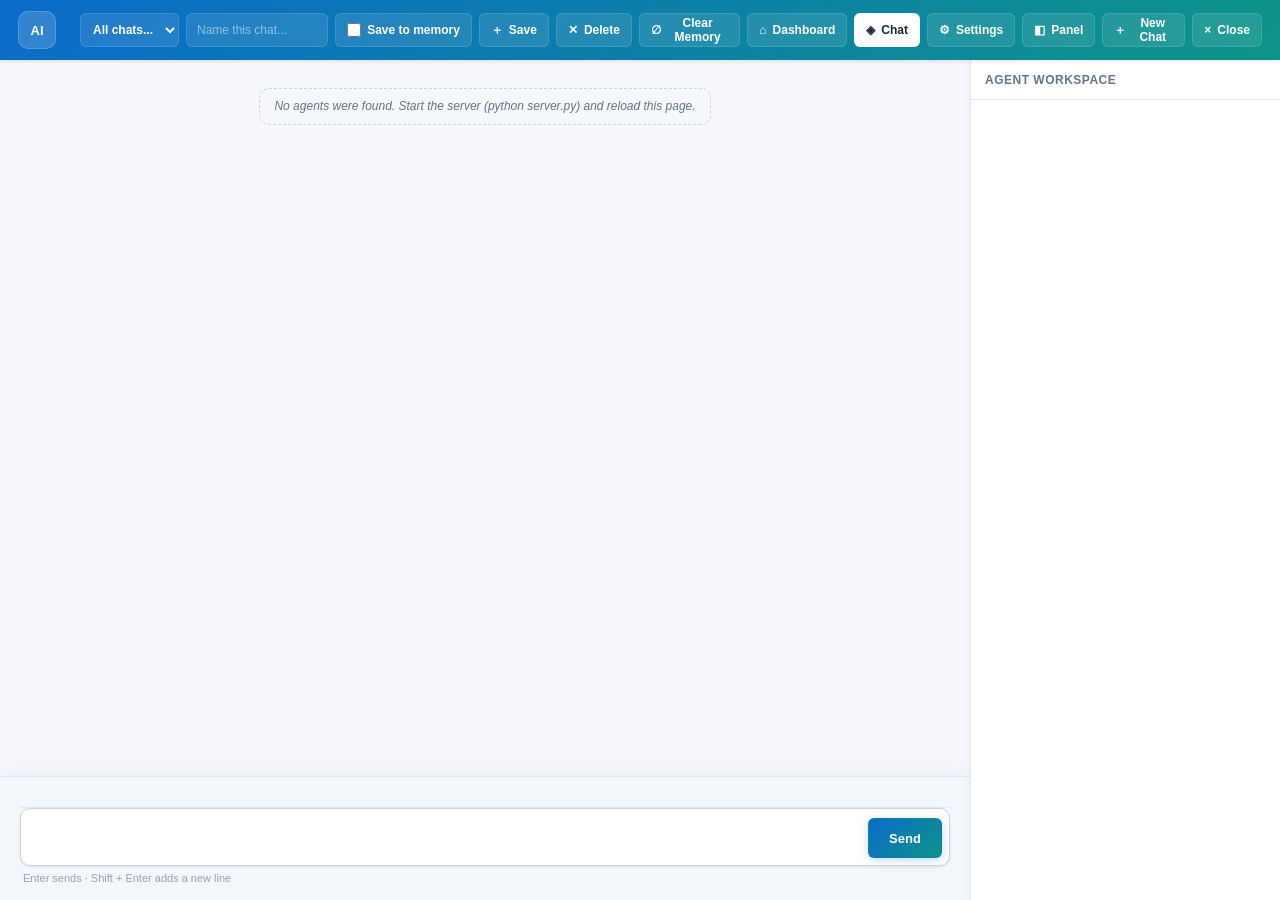
==== dashboard/chat.html @ 5b3f10f1 "Initial commit" ====
<!DOCTYPE html>
<!-- ================================================================
     chat.html - STANDALONE AI CHAT PAGE
     ================================================================
     A self-contained chat page that talks to the same FastAPI backend
     (/api/agents, /api/chat, /api/settings, /api/chat-save) as the main
     app. It reuses the app's visual language (tokens, buttons, bubbles,
     spacing) but keeps ALL of its HTML, CSS and JS in this one file so
     it can be moved or modified easily.

     Open it with an agent id in the URL:
         /static/chat.html?agent=<agent_id>

     Collapsible side panel:
       The right panel is driven entirely by the PANEL_SECTIONS config
       array further down. Add a section object to add future uses.
       Every DOM class here is prefixed `sc-` so nothing collides with
       the main app's `cw-` / `.btn` styles if they ever share a page.

     One active chat session per agent (per tab):
       A single ChatSession is kept per agent id in this tab. Sending
       is routed through the currently active session; starting a chat
       for another agent swaps the active session. The backend /api/chat
       is stateless, so all history lives here in the browser.
============================================================ -->
<html lang="en">
<head>
<meta charset="UTF-8">
<meta name="viewport" content="width=device-width, initial-scale=1.0">
<title>Terminator1</title>

<!-- Pre-paint theme so dark-mode users never see a light flash. The real
     appearance settings are applied by applyAppearance() after the
     /api/settings fetch; saved values update localStorage on every save. -->
<script>
    (function () {
        var s = "system";
        try { s = localStorage.getItem("appearance-theme") || "system"; } catch (e) {}
        var dark = window.matchMedia("(prefers-color-scheme: dark)").matches;
        document.documentElement.dataset.theme =
            s === "dark" || s === "light" ? s : (dark ? "dark" : "light");
    })();
</script>

<style>
/* Design tokens below mirror the main app's styles.css :root. */

:root {
    /* Colors */
    --color-primary: #0b6bcb;
    --color-primary-dark: #0a5cb3;
    --color-primary-soft: #e7f1fb;
    --color-sidebar: #064f86;

    --color-background: #f5f7fb;
    --color-surface: #ffffff;
    --color-surface-alt: #f3f6fa;
    --color-surface-hover: #eef2f8;

    --color-text: #0f172a;
    --color-text-soft: #334155;
    --color-text-muted: #64748b;
    --color-text-faint: #94a3b8;

    --color-border: #e2e8f0;
    --color-border-strong: #cbd5e1;

    /* Branded green/teal accent (light values) */
    --color-accent: #0d9488;
    --color-accent-strong: #0f766e;
    --color-accent-soft: #d9f2ef;
    --color-danger: #b91c1c;
    --color-danger-soft: #fdecec;
    --color-success: #16803c;
    --color-warning: #b45309;
    --color-focus-ring: rgba(13, 148, 136, 0.18);
    --color-online: #2dd4a7;

    /* Component colors (theme-aware) */
    --color-user-bubble-bg: #e7f6f3;
    --color-user-bubble-border: #c9eae4;
    --color-code-bg: #f1f5f9;
    --color-pre-bg: #0f172a;
    --color-pre-text: #e2e8f0;
    --color-input-bg: #ffffff;
    --color-avatar: #e5e7eb;
    --color-avatar-text: #374151;
    --color-header-grad-a: #0b6bcb;
    --color-header-grad-b: #0d9488;

    --radius-small: 6px;
    --radius-medium: 10px;
    --radius-large: 16px;
    --radius-pill: 999px;

    --shadow-soft: 0 1px 2px rgba(16, 24, 40, 0.04), 0 1px 3px rgba(16, 24, 40, 0.06);
    --shadow-card: 0 1px 2px rgba(16, 24, 40, 0.05), 0 8px 24px rgba(16, 24, 40, 0.07);
    --shadow-pop: 0 12px 32px rgba(16, 24, 40, 0.12);

    --header-height: 60px;
    --panel-width: 310px;
    --content-width: 1020px;

    /* Appearance - overridable from the Configuration page (appearance
       settings in app_settings.json) via applyAppearance(). */
    --app-font-family: Arial, Helvetica, sans-serif;
    --app-font-size: 16px;
}

/* DARK THEME - flipped by applyAppearance() (or the pre-paint head
   script) setting data-theme="dark" on <html>; same token names as the
   main app's styles.css so the whole component sheet re-skins. */
[data-theme="dark"] {
    --color-primary: #3b82f6;
    --color-primary-dark: #2f6fe0;
    --color-primary-soft: rgba(59, 130, 246, 0.14);
    --color-sidebar: #0d1117;
    --color-background: #0d1117;
    --color-surface: #151c25;
    --color-surface-alt: #1a222d;
    --color-surface-hover: #202a37;
    --color-text: #e6edf3;
    --color-text-soft: #c3cdd8;
    --color-text-muted: #8b98a9;
    --color-text-faint: #5b6b7d;
    --color-border: #242e3b;
    --color-border-strong: #33404f;
    --color-accent: #2dd4bf;
    --color-accent-strong: #5eead4;
    --color-accent-soft: rgba(45, 212, 191, 0.14);
    --color-danger: #f87171;
    --color-danger-soft: rgba(248, 113, 113, 0.12);
    --color-success: #34d399;
    --color-warning: #fbbf24;
    --color-focus-ring: rgba(45, 212, 191, 0.25);
    --color-user-bubble-bg: #0f2f2b;
    --color-user-bubble-border: #1d4942;
    --color-code-bg: #1e293b;
    --color-pre-bg: #0b1220;
    --color-input-bg: #0f151e;
    --color-avatar: #27303c;
    --color-avatar-text: #c3cdd8;
    --color-header-grad-a: #1d4ed8;
    --color-header-grad-b: #0f766e;
}

/* Themed scrollbars */
::-webkit-scrollbar { width: 10px; height: 10px; }
::-webkit-scrollbar-track { background: transparent; }
::-webkit-scrollbar-thumb {
    background: var(--color-border-strong);
    border-radius: 6px;
    border: 2px solid transparent;
    background-clip: content-box;
}
::-webkit-scrollbar-thumb:hover {
    background: var(--color-text-faint);
    border: 2px solid transparent;
    background-clip: content-box;
}

/* -------------------- RESET -------------------- */

* {
    box-sizing: border-box;
}

html,
body {
    width: 100%;
    height: 100%;
    margin: 0;
}

html {
    /* rem-based typography scales from here (= the stored Appearance size) */
    font-size: var(--app-font-size, 16px);
}

body {
    display: flex;
    flex-direction: column;
    overflow: hidden;
    font-family: var(--app-font-family, Arial, Helvetica, sans-serif);
    font-size: 1rem;
    color: var(--color-text);
    background: var(--color-background);
}

/* -------------------- HEADER -------------------- */

.sc-header {
    display: flex;
    align-items: center;
    gap: 12px;
    flex: 0 0 var(--header-height);
    height: var(--header-height);
    padding: 0 18px;
    background: linear-gradient(135deg, var(--color-header-grad-a), var(--color-header-grad-b));
    color: white;
    box-shadow: 0 1px 4px rgba(0,0,0,.12);
    z-index: 10;
}

.sc-agent-avatar {
    display: flex;
    align-items: center;
    justify-content: center;
    width: 38px;
    height: 38px;
    flex: 0 0 38px;
    border-radius: 10px;
    background: rgba(255,255,255,.16);
    border: 1px solid rgba(255,255,255,.18);
    font-size: 13px;
    font-weight: 700;
}

.sc-site-title {
    display: none;
    align-items: center;
    gap: 6px;
    max-width: 220px;
    margin-right: 6px;
    padding: 4px 10px;
    border: 1px solid rgba(255,255,255,.25);
    border-radius: 999px;
    background: rgba(255,255,255,.10);
    color: rgba(255,255,255,.92);
    font-size: 11px;
    font-weight: 600;
    white-space: nowrap;
    overflow: hidden;
    text-overflow: ellipsis;
}
.sc-site-title.show { display: inline-flex; }

.sc-header-info {
    display: flex;
    flex-direction: column;
    min-width: 0;
    flex: 1;
}

.sc-agent-name {
    overflow: hidden;
    font-size: 0.9375rem;
    font-weight: 700;
    white-space: nowrap;
    text-overflow: ellipsis;
}

.sc-agent-sub {
    overflow: hidden;
    margin-top: 1px;
    color: rgba(255,255,255,.72);
    font-size: 12px;
    white-space: nowrap;
    text-overflow: ellipsis;
}

.sc-header-actions {
    display: flex;
    align-items: center;
    gap: 7px;
}

.sc-rag-toggle {
    display: inline-flex;
    align-items: center;
    gap: 6px;
    height: 34px;
    padding: 0 11px;
    border: 1px solid rgba(255,255,255,.12);
    border-radius: var(--radius-small);
    background: rgba(255,255,255,.10);
    color: white;
    font-size: 12px;
    font-weight: 600;
    cursor: pointer;
    user-select: none;
    white-space: nowrap;
}

.sc-rag-toggle:hover {
    background: rgba(255,255,255,.20);
}

.sc-rag-toggle input {
    accent-color: var(--color-accent, #6ea8ff);
    cursor: pointer;
    width: 14px;
    height: 14px;
    margin: 0;
}

.sc-header-btn {
    display: inline-flex;
    align-items: center;
    gap: 6px;
    height: 34px;
    padding: 0 11px;
    border: 1px solid rgba(255,255,255,.12);
    border-radius: var(--radius-small);
    background: rgba(255,255,255,.10);
    color: white;
    font-size: 12px;
    font-weight: 600;
    cursor: pointer;
    transition: .15s ease;
    text-decoration: none;
}

.sc-header-btn:hover {
    background: rgba(255,255,255,.20);
}

.sc-header-btn.current,
.sc-header-btn.current:hover {
    background: #fff;
    color: #1e293b;
    border-color: transparent;
}

.sc-header-btn:focus-visible,
.sc-btn:focus-visible,
.sc-input:focus-visible {
    outline: 2px solid var(--color-focus-ring);
    outline-offset: 2px;
}

.sc-header-select {
    height: 34px;
    padding: 0 8px;
    border: 1px solid rgba(255,255,255,.12);
    border-radius: var(--radius-small);
    background: rgba(255,255,255,.10);
    color: white;
    font-size: 12px;
    font-weight: 600;
    cursor: pointer;
}

.sc-header-select option {
    color: var(--color-text-soft);
    background: var(--color-surface);
}

.sc-header-title {
    width: 170px;
    min-width: 0;
    height: 34px;
    padding: 0 10px;
    border: 1px solid rgba(255,255,255,.12);
    border-radius: var(--radius-small);
    background: rgba(255,255,255,.10);
    color: white;
    font-size: 12px;
    font-weight: 600;
}

.sc-header-title::placeholder {
    color: rgba(255,255,255,.50);
    font-weight: 500;
}

.sc-header-title:focus {
    outline: 2px solid var(--color-focus-ring);
    outline-offset: 2px;
    background: rgba(255,255,255,.18);
}

.sc-header-title:focus-visible {
    outline: 2px solid var(--color-focus-ring);
    outline-offset: 2px;
}

.sc-header-btn.danger:hover {
    background: #fee2e2;
    color: var(--color-danger);
}

/* -------------------- MAIN LAYOUT -------------------- */

.sc-body {
    display: flex;
    flex: 1;
    min-height: 0;
    overflow: hidden;
}

.sc-main {
    display: flex;
    flex: 1;
    min-width: 0;
    min-height: 0;
    flex-direction: column;
}

/* -------------------- CHAT -------------------- */

.sc-messages {
    display: flex;
    flex-direction: column;
    gap: 20px;
    flex: 1;
    min-height: 0;
    padding: 28px 24px;
    overflow-y: auto;
    scroll-behavior: smooth;
}

.sc-message-container {
    width: min(100%, var(--content-width));
    margin: 0 auto;
}

.sc-welcome {
    width: min(100%, 620px);
    margin: auto;
    padding: 34px;
    text-align: center;
    background: var(--color-surface);
    border: 1px solid var(--color-border);
    border-radius: var(--radius-large);
    box-shadow: var(--shadow-card);
}

.sc-welcome-icon {
    display: flex;
    align-items: center;
    justify-content: center;
    width: 52px;
    height: 52px;
    margin: 0 auto 14px;
    border-radius: 14px;
    background: linear-gradient(135deg, var(--color-accent), var(--color-primary));
    color: white;
    font-size: 1rem;
    font-weight: 700;
}

.sc-welcome h2 {
    margin: 0 0 8px;
    font-size: 1.3125rem;
    color: var(--color-text);
}

.sc-welcome-hints {
    display: flex;
    justify-content: center;
    flex-wrap: wrap;
    gap: 8px;
    margin-top: 18px;
}

.sc-welcome-hint {
    padding: 5px 11px;
    border: 1px solid var(--color-user-bubble-border);
    border-radius: var(--radius-pill);
    background: var(--color-accent-soft);
    color: var(--color-accent-strong);
    font-size: 0.75rem;
    font-weight: 600;
}

.sc-welcome p {
    margin: 5px 0;
    color: var(--color-text-muted);
    font-size: 0.875rem;
    line-height: 1.6;
}

.sc-message {
    display: flex;
    align-items: flex-start;
    gap: 11px;
    width: 100%;
}

.sc-message.user {
    justify-content: flex-end;
}

.sc-message-avatar {
    display: flex;
    align-items: center;
    justify-content: center;
    width: 32px;
    height: 32px;
    flex: 0 0 32px;
    margin-top: 23px;
    border-radius: 9px;
    background: var(--color-avatar);
    color: var(--color-avatar-text);
    font-size: 11px;
    font-weight: 700;
}

.sc-message-avatar.agent {
    background: linear-gradient(135deg, var(--color-accent), var(--color-primary));
    color: white;
}

.sc-message-content {
    min-width: 0;
    max-width: min(78%, 760px);
}

.sc-message.user .sc-message-content {
    max-width: min(78%, 700px);
}

.sc-message-meta {
    display: flex;
    align-items: center;
    gap: 8px;
    min-height: 18px;
    margin: 0 4px 5px;
}

.sc-message-meta strong {
    font-size: 0.75rem;
}

.sc-message-meta span {
    color: var(--color-text-faint);
    font-size: 0.6875rem;
}

.sc-message-body {
    padding: 13px 15px;
    border: 1px solid var(--color-border);
    border-radius: var(--radius-medium);
    background: var(--color-surface);
    box-shadow: var(--shadow-soft);
    font-size: 0.875rem;
    line-height: 1.6;
}

.sc-message.user .sc-message-body {
    border: 1px solid var(--color-user-bubble-border);
    background: var(--color-user-bubble-bg);
}

.sc-message.agent .sc-message-body {
    border-left: 3px solid var(--color-accent);
}

.sc-message.system {
    justify-content: center;
}

.sc-message.system .sc-message-body {
    padding: 8px 14px;
    border: 1px dashed var(--color-border-strong);
    background: transparent;
    box-shadow: none;
    color: var(--color-text-muted);
    font-size: 0.75rem;
    font-style: italic;
    text-align: center;
}

/* Markdown */

.sc-message-body p {
    margin: 0 0 10px;
}

.sc-message-body p:last-child {
    margin-bottom: 0;
}

.sc-message-body ul,
.sc-message-body ol {
    margin: 8px 0;
    padding-left: 22px;
}

.sc-message-body li {
    margin: 4px 0;
}

.sc-message-body code {
    padding: 2px 5px;
    border-radius: 4px;
    background: var(--color-code-bg);
    font-family: Consolas, monospace;
    font-size: 12px;
}

.sc-message-body pre {
    margin: 10px 0;
    padding: 13px;
    overflow-x: auto;
    border-radius: 8px;
    background: var(--color-pre-bg);
    color: var(--color-pre-text);
    font-family: Consolas, monospace;
    font-size: 12px;
    line-height: 1.5;
}

.sc-message-body pre code {
    padding: 0;
    background: transparent;
    color: inherit;
}

.sc-message-body a {
    color: var(--color-primary);
}

/* Typing */

.sc-typing {
    display: inline-flex;
    align-items: center;
    gap: 5px;
    height: 18px;
}

.sc-typing span {
    width: 6px;
    height: 6px;
    border-radius: 50%;
    background: var(--color-accent);
    animation: typingPulse 1.2s infinite ease-in-out;
}

.sc-typing span:nth-child(2) {
    animation-delay: .15s;
}

.sc-typing span:nth-child(3) {
    animation-delay: .30s;
}

@keyframes typingPulse {
    0%, 60%, 100% { opacity: .25; }
    30% { opacity: 1; }
}

/* -------------------- COMPOSER -------------------- */

.sc-composer {
    flex: 0 0 auto;
    padding: 13px 20px 16px;
    border-top: 1px solid var(--color-border);
    background: var(--color-surface-alt);
    box-shadow: 0 -4px 16px rgba(16, 24, 40, 0.04);
}

.sc-composer-inner {
    width: min(100%, var(--content-width));
    margin: 0 auto;
}

.sc-save-status {
    min-height: 18px;
    padding: 8px 16px;
    border-bottom: 1px solid var(--color-border);
    background: var(--color-surface-alt);
    color: var(--color-text-muted);
    font-size: 11px;
    line-height: 1.4;
    overflow-wrap: anywhere;
}

.sc-save-status.ok {
    color: var(--color-success);
}

.sc-save-status.error {
    color: var(--color-danger);
}

/* Saved-test run banner (rendered inside the message thread, ?runTests=1). */
.sc-test-run-banner {
    display: flex;
    align-items: center;
    gap: 10px;
    flex-wrap: wrap;
    margin: 4px 0 10px;
    padding: 9px 14px;
    border: 1px solid var(--color-user-bubble-border);
    border-radius: var(--radius-medium);
    background: var(--color-accent-soft);
    color: var(--color-text-soft);
    font-size: 13px;
}

.sc-test-run-banner strong {
    color: var(--color-accent-strong);
}

.sc-test-run-banner span {
    min-width: 40px;
    font-weight: 700;
    color: var(--color-text-muted);
}

.sc-test-run-stop {
    margin-left: auto;
    padding: 4px 12px;
    border: 1px solid var(--color-danger);
    border-radius: 7px;
    background: transparent;
    color: var(--color-danger);
    font: inherit;
    font-size: 12px;
    font-weight: 600;
    cursor: pointer;
}

.sc-test-run-stop:disabled {
    opacity: .55;
    cursor: default;
}

.sc-test-run-stop:not(:disabled):hover {
    background: var(--color-danger);
    color: #fff;
}

.sc-input-wrap {
    display: flex;
    align-items: flex-end;
    gap: 8px;
    padding: 7px;
    border: 1px solid var(--color-border-strong);
    border-radius: var(--radius-medium);
    background: var(--color-input-bg);
    box-shadow: var(--shadow-soft);
    transition: .15s ease;
}

.sc-input-wrap:focus-within {
    border-color: var(--color-accent);
    box-shadow: 0 0 0 3px var(--color-focus-ring);
}

.sc-input {
    width: 100%;
    min-height: 42px;
    max-height: 170px;
    padding: 10px 11px;
    border: 0;
    outline: 0;
    resize: none;
    overflow-y: auto;
    background: transparent;
    color: var(--color-text);
    font: inherit;
    font-size: 0.875rem;
    line-height: 1.5;
}

.sc-input::placeholder {
    color: var(--color-text-faint);
}

.sc-send {
    min-width: 74px;
    height: 40px;
    border-radius: var(--radius-pill);
    background: linear-gradient(135deg, var(--color-header-grad-a), var(--color-header-grad-b));
    box-shadow: 0 2px 8px rgba(11, 107, 203, 0.25);
}

.sc-send:hover:not(:disabled) {
    filter: brightness(1.06);
    box-shadow: 0 4px 14px rgba(11, 107, 203, 0.32);
}

.sc-composer-footer {
    display: flex;
    align-items: center;
    justify-content: space-between;
    padding: 6px 3px 0;
}

.sc-input-hint {
    color: var(--color-text-faint);
    font-size: 11px;
}

/* -------------------- BUTTONS -------------------- */

.sc-btn {
    border: 1px solid transparent;
    border-radius: var(--radius-small);
    padding: 8px 13px;
    font: inherit;
    font-size: 0.8125rem;
    font-weight: 600;
    cursor: pointer;
    transition: .15s ease;
}

.sc-btn:disabled {
    opacity: .5;
    cursor: not-allowed;
}

.sc-btn-primary {
    background: linear-gradient(135deg, var(--color-header-grad-a), var(--color-header-grad-b));
    color: white;
    box-shadow: 0 2px 8px rgba(11, 107, 203, 0.25);
}

.sc-btn-primary:hover:not(:disabled) {
    filter: brightness(1.06);
}

.sc-btn-secondary {
    border-color: var(--color-border-strong);
    background: var(--color-input-bg);
    color: var(--color-text-soft);
}

.sc-btn-secondary:hover:not(:disabled) {
    border-color: var(--color-accent);
    color: var(--color-accent-strong);
}

/* -------------------- RIGHT PANEL -------------------- */

.sc-panel {
    display: flex;
    flex-direction: column;
    width: var(--panel-width);
    flex: 0 0 var(--panel-width);
    border-left: 1px solid var(--color-border);
    background: var(--color-surface);
    box-shadow: -2px 0 8px rgba(15,23,42,.03);
    transition: width .2s ease;
}

.sc-panel.hidden {
    display: none;
}

.sc-panel-header {
    display: flex;
    align-items: center;
    justify-content: space-between;
    min-height: 40px;
    padding: 0 14px;
    border-bottom: 1px solid var(--color-border);
}

.sc-panel-title {
    font-size: 0.75rem;
    font-weight: 700;
    letter-spacing: .5px;
    text-transform: uppercase;
    color: var(--color-text-muted);
}

.sc-panel-sections {
    flex: 1;
    padding: 16px;
    overflow-y: auto;
}

.sc-panel-section {
    margin-bottom: 18px;
}

.sc-panel-section:last-child {
    margin-bottom: 0;
}

.sc-panel-section-head {
    display: flex;
    align-items: center;
    gap: 7px;
    margin-bottom: 10px;
    padding-bottom: 7px;
    border-bottom: 1px solid var(--color-border);
    color: var(--color-text-muted);
    font-size: 11px;
    font-weight: 700;
    letter-spacing: .5px;
    text-transform: uppercase;
}

.sc-panel-section-head::before {
    content: "";
    width: 7px;
    height: 7px;
    flex: 0 0 7px;
    border-radius: 50%;
    background: var(--color-accent);
}

.sc-field {
    margin-bottom: 11px;
}

.sc-field-label {
    display: block;
    margin-bottom: 4px;
    color: var(--color-text-muted);
    font-size: 11px;
}

.sc-field-value {
    display: block;
    padding: 9px 10px;
    overflow-wrap: anywhere;
    border: 1px solid var(--color-border);
    border-radius: 7px;
    background: var(--color-surface-alt);
    color: var(--color-text-soft);
    font-size: 12px;
    line-height: 1.45;
}

.sc-field-input {
    width: 100%;
    height: 34px;
    padding: 0 9px;
    border: 1px solid var(--color-border);
    border-radius: 7px;
    background: var(--color-surface-alt);
    color: var(--color-text-soft);
    font: inherit;
    font-size: 12px;
    outline: 0;
}

.sc-field-input:focus {
    border-color: var(--color-accent);
    box-shadow: 0 0 0 3px var(--color-focus-ring);
}

.sc-empty-note {
    margin: 0;
    color: var(--color-text-faint);
    font-size: 12px;
    font-style: italic;
}

/* Toggle switch (used by checkbox panel fields) - mirrors the main
   app's cw-switch styling. */

.sc-field-toggle {
    display: flex;
    align-items: center;
    justify-content: space-between;
    gap: 12px;
}

.sc-switch {
    position: relative;
    display: inline-block;
    flex: 0 0 auto;
    width: 38px;
    height: 22px;
}

.sc-switch input {
    position: absolute;
    width: 100%;
    height: 100%;
    margin: 0;
    opacity: 0;
    cursor: pointer;
}

.sc-switch-track {
    position: absolute;
    inset: 0;
    border-radius: 999px;
    background: var(--color-border-strong);
    transition: background .15s ease;
    pointer-events: none;
}

.sc-switch-track::after {
    content: "";
    position: absolute;
    top: 3px;
    left: 3px;
    width: 16px;
    height: 16px;
    border-radius: 50%;
    background: #fff;
    box-shadow: 0 1px 2px rgba(0,0,0,.25);
    transition: transform .15s ease;
}

.sc-switch input:checked + .sc-switch-track {
    background: var(--color-accent);
}

.sc-switch input:checked + .sc-switch-track::after {
    transform: translateX(16px);
}

/* -------------------- SCROLLBARS -------------------- */

.sc-messages::-webkit-scrollbar,
.sc-panel-sections::-webkit-scrollbar,
.sc-input::-webkit-scrollbar {
    width: 7px;
}

.sc-messages::-webkit-scrollbar-thumb,
.sc-panel-sections::-webkit-scrollbar-thumb,
.sc-input::-webkit-scrollbar-thumb {
    border-radius: 10px;
    background: #cbd5e1;
}

.sc-messages::-webkit-scrollbar-track,
.sc-panel-sections::-webkit-scrollbar-track,
.sc-input::-webkit-scrollbar-track {
    background: transparent;
}

/* -------------------- BUBBLE ACTION BUTTONS -------------------- */

/* Wrapper positioned at bottom-right corner of each message body. */
.sc-bubble-actions {
    display: flex;
    align-items: center;
    gap: 3px;
    position: absolute;
    bottom: 6px;
    right: 8px;
    opacity: 0;
    pointer-events: none;
    transition: opacity .15s ease;
}

/* Make the message-body position relative so the actions row anchors. */
.sc-message-body {
    position: relative;
}

/* Reveal on hover of the whole message or when a button inside is focused. */
.sc-message:hover .sc-bubble-actions,
.sc-message:focus-within .sc-bubble-actions {
    opacity: 1;
    pointer-events: auto;
}

.sc-bubble-btn {
    display: inline-flex;
    align-items: center;
    justify-content: center;
    width: 24px;
    height: 24px;
    padding: 0;
    border: 1px solid var(--color-border-strong);
    border-radius: 5px;
    background: var(--color-surface);
    color: var(--color-text-muted);
    font-size: 11px;
    cursor: pointer;
    transition: .12s ease;
    box-shadow: var(--shadow-soft);
}

.sc-bubble-btn:hover {
    border-color: var(--color-accent);
    background: var(--color-accent-soft);
    color: var(--color-accent-strong);
}

.sc-bubble-btn:focus-visible {
    outline: 2px solid var(--color-focus-ring);
    outline-offset: 2px;
}

.sc-bubble-btn.active {
    border-color: var(--color-accent);
    background: var(--color-primary);
    color: white;
}

/* Toast notification for "coming soon" bookmark etc. */
.sc-toast {
    position: fixed;
    bottom: 24px;
    left: 50%;
    transform: translateX(-50%) translateY(8px);
    padding: 9px 18px;
    border-radius: 20px;
    background: #1e293b;
    color: white;
    font-size: 13px;
    font-weight: 500;
    opacity: 0;
    pointer-events: none;
    z-index: 999;
    transition: opacity .2s ease, transform .2s ease;
}

.sc-toast.show {
    opacity: 1;
    transform: translateX(-50%) translateY(0);
}

/* Forward-to-agent picker overlay */
.sc-forward-picker {
    position: absolute;
    bottom: calc(100% + 4px);
    right: 0;
    min-width: 180px;
    padding: 7px 0;
    border: 1px solid var(--color-border-strong);
    border-radius: var(--radius-medium);
    background: var(--color-surface);
    box-shadow: 0 6px 20px rgba(15,23,42,.14);
    z-index: 50;
}

.sc-forward-picker-title {
    padding: 4px 12px 6px;
    color: var(--color-text-faint);
    font-size: 10px;
    font-weight: 700;
    letter-spacing: .5px;
    text-transform: uppercase;
    border-bottom: 1px solid var(--color-border);
}

.sc-forward-picker-item {
    display: block;
    width: 100%;
    max-width: 260px;
    padding: 7px 12px;
    overflow: hidden;
    border: 0;
    background: transparent;
    color: var(--color-text-soft);
    font: inherit;
    font-size: 13px;
    text-align: left;
    white-space: nowrap;
    text-overflow: ellipsis;
    cursor: pointer;
}

.sc-forward-picker-item:hover {
    background: var(--color-accent);
    color: var(--color-primary);
}

/* -------------------- RESPONSIVE -------------------- */

@media (max-width: 760px) {
    :root {
        --panel-width: 270px;
    }

    .sc-message-content,
    .sc-message.user .sc-message-content {
        max-width: 88%;
    }

    .sc-messages {
        padding: 18px 14px;
    }

    .sc-composer {
        padding: 10px 12px 13px;
    }

    .sc-header-btn {
        padding: 0 9px;
    }

    .sc-header-btn .label {
        display: none;
    }
}

@media (max-width: 560px) {
    .sc-panel {
        position: absolute;
        inset: var(--header-height) 0 0 auto;
        width: 290px;
        flex-basis: 290px;
        z-index: 5;
        box-shadow: -6px 0 20px rgba(15,23,42,.12);
    }

    .sc-message-content,
    .sc-message.user .sc-message-content {
        max-width: 92%;
    }

    .sc-input-hint {
        display: none;
    }

    .sc-header {
        padding: 0 11px;
    }
}
</style>
</head>

<body>

<!-- ============================================================
     HEADER
     ============================================================ -->

<header class="sc-header">

    <div class="sc-agent-avatar" id="sc-avatar">AI</div>

    <div class="sc-header-info">
        <div class="sc-agent-name" id="sc-agent-name">Assistant</div>
        <div class="sc-agent-sub" id="sc-agent-sub">AI agent</div>
    </div>

    <span class="sc-site-title" id="sc-site-title" title=""></span>

    <div class="sc-header-actions">

        <select
            class="sc-header-select"
            id="sc-chats"
            aria-label="Saved chats"
            title="Open a previous chat">
            <option value="">All chats...</option>
        </select>

        <input
            type="text"
            class="sc-header-title"
            id="sc-chat-title"
            placeholder="Name this chat..."
            aria-label="Chat purpose or title"
            autocomplete="off" />

        <label
            class="sc-rag-toggle"
            title="Add this chat to the agent's RAG memory on save">
            <input
                type="checkbox"
                id="sc-rag" />
            Save to memory
        </label>

        <button
            type="button"
            class="sc-header-btn"
            id="sc-save"
            title="Save the chat as a transcript">
            <span>＋</span>
            <span class="label">Save</span>
        </button>

        <button
            type="button"
            class="sc-header-btn danger"
            id="sc-delete"
            title="Erase this chat (transcript text deleted)">
            <span>✕</span>
            <span class="label">Delete</span>
        </button>

        <button
            type="button"
            class="sc-header-btn danger"
            id="sc-rag-clear"
            title="Reset the RAG memory store (all RAG DB entries reset to zero)">
            <span>∅</span>
            <span class="label">Clear Memory</span>
        </button>

        <a
            class="sc-header-btn"
            href="/static/index.html"
            title="Dashboard">
            <span>⌂</span>
            <span class="label">Dashboard</span>
        </a>

        <a
            class="sc-header-btn current"
            href="/static/chat.html"
            aria-current="page"
            title="Chat - the standalone chat page">
            <span>◈</span>
            <span class="label">Chat</span>
        </a>

        <a
            class="sc-header-btn"
            href="/static/config.html"
            title="Settings - the consolidated configuration page">
            <span>⚙</span>
            <span class="label">Settings</span>
        </a>

        <button
            type="button"
            class="sc-header-btn"
            id="sc-panel-toggle"
            aria-pressed="true"
            title="Toggle agent information panel">
            <span id="sc-panel-toggle-icon">◧</span>
            <span class="label" id="sc-panel-toggle-label">Panel</span>
        </button>

        <button
            type="button"
            class="sc-header-btn"
            id="sc-clear"
            title="Start a new chat">
            <span>＋</span>
            <span class="label">New Chat</span>
        </button>

        <button
            type="button"
            class="sc-header-btn danger"
            id="sc-close"
            title="Close chat">
            <span>×</span>
            <span class="label">Close</span>
        </button>

    </div>
</header>


<!-- ============================================================
     APPLICATION BODY
     ============================================================ -->

<div class="sc-body">

    <!-- ================= CHAT ================= -->

    <main class="sc-main">

        <div
            class="sc-messages"
            id="sc-messages"
            aria-live="polite">
        </div>


        <!-- ================= COMPOSER ================= -->

        <div class="sc-composer">

            <div
                class="sc-save-status"
                id="sc-save-status"
                role="status">
            </div>

            <div class="sc-composer-inner">

                <div class="sc-input-wrap">

                    <textarea
                        class="sc-input"
                        id="sc-input"
                        rows="1"
                        placeholder="Message the agent..."
                        aria-label="Message">
                    </textarea>

                    <button
                        type="button"
                        class="sc-btn sc-btn-primary sc-send"
                        id="sc-send">
                        Send
                    </button>

                </div>

                <div class="sc-composer-footer">
                    <span class="sc-input-hint">
                        Enter sends · Shift + Enter adds a new line
                    </span>
                </div>

            </div>

        </div>

    </main>


    <!-- ================= RIGHT PANEL ================= -->

    <aside
        class="sc-panel"
        id="sc-panel">

        <div class="sc-panel-header">
            <span class="sc-panel-title">Agent Workspace</span>
        </div>

        <div
            class="sc-panel-sections"
            id="sc-panel-sections">
        </div>

    </aside>

</div>


<script>
"use strict";

/* ============================================================
   1. CONFIGURATION
   Add future panel sections here.
   ============================================================ */

/* Auto-hi text: experimental prefill (may be removed later). The toggle's
   default now comes from settings.behavior.autoHi (app_settings.json), so it
   can be changed without editing source. */
const AUTO_HI_TEXT = "hi";

const PANEL_SECTIONS = [
    {
        title: "Chat",
        fields: [
            {
                type: "input",
                name: "chatTitle",
                label: "Chat title",
                placeholder: "Name this chat...",
            }
        ]
    },
    {
        title: "Agent Information",
        fields: [
            {
                type: "text",
                label: "Status",
                value: "Ready"
            },
            {
                type: "text",
                label: "Agent ID",
                valueFrom: "agentId"
            },
            {
                type: "text",
                label: "Description",
                valueFrom: "description"
            }
        ]
    },
    {
        title: "Actions",
        fields: [
            {
                type: "button",
                label: "Clear Chat",
                action: "clearChat"
            }
        ]
    },
    {
        title: "Behavior",
        fields: [
            {
                type: "checkbox",
                name: "autoHi",
                label: '"hi" on a new chat',
                settingPath: "behavior.autoHi",
                defaultValue: true
            }
        ]
    }
];


/* ============================================================
   2. HELPERS
   ============================================================ */

function initials(name) {

    if (!name) return "AI";

    const words = String(name)
        .trim()
        .split(/\s+/)
        .filter(Boolean);

    if (words.length >= 2) {
        return (
            words[0][0] +
            words[1][0]
        ).toUpperCase();
    }

    return String(name)
        .slice(0, 2)
        .toUpperCase();
}


function formatTime(isoString) {

    const date = isoString
        ? new Date(isoString)
        : new Date();

    const time = date.toLocaleTimeString([], {
        hour: "2-digit",
        minute: "2-digit"
    });

    if (
        date.toDateString() ===
        new Date().toDateString()
    ) {
        return time;
    }

    return `${date.toLocaleDateString([], {
        month: "short",
        day: "numeric"
    })}, ${time}`;
}


function el(tag, className, text) {

    const node = document.createElement(tag);

    if (className) {
        node.className = className;
    }

    if (
        text !== undefined &&
        text !== null
    ) {
        node.textContent = text;
    }

    return node;
}


/* ============================================================
   3. SAFE MARKDOWN
   ============================================================ */

const INLINE_RULES = [
    {
        tag: "code",
        re: /`([^`\n]+)`/
    },
    {
        tag: "strong",
        re: /\*\*([^*\n]+)\*\*/
    },
    {
        tag: "em",
        re: /\*([^*\n]+)\*/
    },
    {
        tag: "a",
        re: /\[([^\]\n]+)\]\((https?:\/\/[^\s)]+)\)/
    }
];


function renderMarkdown(text) {

    const fragment =
        document.createDocumentFragment();

    String(text ?? "")
        .split("```")
        .forEach((chunk, index) => {

            if (index % 2 === 1) {
                fragment.appendChild(
                    buildCodeBlock(chunk)
                );
            } else {
                buildBlocks(chunk)
                    .forEach(node =>
                        fragment.appendChild(node)
                    );
            }
        });

    return fragment;
}


function buildCodeBlock(chunk) {

    const codeText =
        chunk.replace(
            /^[a-zA-Z0-9_+-]*\n/,
            ""
        );

    const pre = el("pre");
    const code = el(
        "code",
        "",
        codeText.trim()
    );

    pre.appendChild(code);

    return pre;
}


function buildBlocks(text) {

    const nodes = [];

    String(text)
        .split(/\n{2,}/)
        .map(part => part.trim())
        .filter(Boolean)
        .forEach(block => {
            nodes.push(buildBlock(block));
        });

    return nodes;
}


function buildBlock(block) {

    const lines = block.split("\n");

    if (
        lines.length > 0 &&
        lines.every(l =>
            /^\s*[-*]\s+\S/.test(l)
        )
    ) {
        return buildList(
            lines,
            "ul",
            l => l.replace(
                /^\s*[-*]\s+/,
                ""
            )
        );
    }

    if (
        lines.length > 0 &&
        lines.every(l =>
            /^\s*\d+[.)]\s+\S/.test(l)
        )
    ) {
        return buildList(
            lines,
            "ol",
            l => l.replace(
                /^\s*\d+[.)]\s+/,
                ""
            )
        );
    }

    return buildParagraph(lines);
}


function buildList(
    lines,
    tag,
    stripMarker
) {

    const list = el(tag);

    lines.forEach(line => {

        const item = el("li");

        renderInline(
            stripMarker(line),
            item
        );

        list.appendChild(item);
    });

    return list;
}


function buildParagraph(lines) {

    const p = el("p");

    lines.forEach((line, index) => {

        if (index > 0) {
            p.appendChild(
                document.createTextNode("\n")
            );
        }

        renderInline(line, p);
    });

    return p;
}


function renderInline(line, target) {

    let best = null;

    INLINE_RULES.forEach(rule => {

        const match = rule.re.exec(line);

        if (!match) return;

        const better =
            best === null ||
            match.index < best.match.index ||
            (
                match.index === best.match.index &&
                match[0].length > best.match[0].length
            );

        if (better) {
            best = {
                rule,
                match
            };
        }
    });

    if (!best) {

        target.appendChild(
            document.createTextNode(line)
        );

        return;
    }

    const {
        rule,
        match
    } = best;

    const [
        raw,
        ...groups
    ] = match;

    if (match.index > 0) {

        target.appendChild(
            document.createTextNode(
                line.slice(0, match.index)
            )
        );
    }

    target.appendChild(
        buildInlineNode(
            rule.tag,
            groups
        )
    );

    renderInline(
        line.slice(
            match.index + raw.length
        ),
        target
    );
}


function buildInlineNode(tag, groups) {

    if (tag === "a") {

        const link = el(
            "a",
            "",
            groups[0]
        );

        link.href = groups[1];
        link.target = "_blank";
        link.rel =
            "noopener noreferrer";

        return link;
    }

    return el(
        tag,
        "",
        groups[0]
    );
}


/* ============================================================
   4. PANEL
   ============================================================ */

function buildPanel(agent) {

    const sections =
        document.getElementById(
            "sc-panel-sections"
        );

    sections.replaceChildren();

    const resolved =
        PANEL_SECTIONS.map(section => ({

            ...section,

            fields:
                section.fields.map(field => {

                    if (
                        field.valueFrom ===
                        "agentId"
                    ) {
                        return {
                            ...field,
                            value: agent.id
                        };
                    }

                    if (
                        field.valueFrom ===
                        "description"
                    ) {
                        return {
                            ...field,
                            value:
                                agent.description
                        };
                    }

                    if (field.settingPath) {

                        const value =
                            readSetting(
                                field.settingPath
                            );

                        return {
                            ...field,
                            value:
                                value === undefined
                                    ? field.defaultValue
                                    : value
                        };
                    }

                    return field;
                })
        }));


    resolved.forEach(section => {

        const box = el(
            "section",
            "sc-panel-section"
        );

        const head = el(
            "div",
            "sc-panel-section-head",
            section.title
        );

        box.appendChild(head);

        const body = el(
            "div"
        );

        if (
            Array.isArray(section.fields) &&
            section.fields.length
        ) {

            section.fields.forEach(field => {

                body.appendChild(
                    createField(field)
                );
            });

        } else {

            body.appendChild(
                el(
                    "p",
                    "sc-empty-note",
                    "No options yet."
                )
            );
        }

        box.appendChild(body);
        sections.appendChild(box);
    });
}


function createField(field) {

    switch (field.type || "text") {

        case "input": {

            const row = el(
                "div",
                "sc-field"
            );

            if (field.label) {

                row.appendChild(
                    el(
                        "span",
                        "sc-field-label",
                        field.label
                    )
                );
            }

            const input =
                document.createElement(
                    "input"
                );

            input.type = "text";
            input.className = "sc-field-input";
            input.dataset.name =
                field.name || "";

            if (field.placeholder) {
                input.placeholder =
                    field.placeholder;
            }

            row.appendChild(input);

            return row;
        }


        case "text": {

            const row = el(
                "div",
                "sc-field"
            );

            if (field.label) {

                row.appendChild(
                    el(
                        "span",
                        "sc-field-label",
                        field.label
                    )
                );
            }

            row.appendChild(
                el(
                    "span",
                    "sc-field-value",
                    field.value !==
                    undefined &&
                    field.value !== null
                        ? field.value
                        : "—"
                )
            );

            return row;
        }


        case "button": {

            const button = el(
                "button",
                "sc-btn sc-btn-secondary",
                field.label || "Action"
            );

            button.type = "button";
            button.style.width = "100%";
            button.style.marginBottom = "8px";

            button.addEventListener(
                "click",
                () => {

                    const action =
                        window.__scActions?.[
                            field.action
                        ];

                    if (
                        typeof action ===
                        "function"
                    ) {
                        action();
                    }
                }
            );

            return button;
        }


        case "checkbox": {

            const row = el(
                "div",
                "sc-field sc-field-toggle"
            );

            if (field.label) {

                row.appendChild(
                    el(
                        "span",
                        "sc-field-label",
                        field.label
                    )
                );
            }

            const label = el(
                "label",
                "sc-switch"
            );

            const checkbox =
                document.createElement(
                    "input"
                );

            checkbox.type = "checkbox";
            checkbox.checked =
                Boolean(field.value);

            if (field.name) {
                checkbox.dataset.name =
                    field.name;
            }

            label.appendChild(checkbox);
            label.appendChild(
                el("span", "sc-switch-track")
            );

            row.appendChild(label);

            return row;
        }


        default:

            return createField({
                ...field,
                type: "text"
            });
    }
}


/* ============================================================
   5. CHAT SESSION
   ============================================================ */

class ChatSession {

    constructor({
        agentId = "",
        agentName = "",
        model = ""
    } = {}) {

        this.agentId = agentId;
        this.agentName = agentName;
        this.model = model;

        this.title = "New chat";
        this.messages = [];

        this.startedAt =
            new Date().toISOString();

        this.isWaiting = false;
        this.sessionId = null;
    }


    setSessionId(sessionId, title) {

        this.sessionId =
            sessionId || null;

        if (title) {
            this.title = title;
        }
    }


    get isEmpty() {
        return this.messages.length === 0;
    }


    addUserMessage(text) {

        const message = {
            role: "user",
            author: "You",
            content: text,
            timestamp:
                new Date().toISOString()
        };

        this.messages.push(message);

        if (
            this.messages.filter(
                m => m.role === "user"
            ).length === 1
        ) {

            this.title =
                text.length > 50
                    ? text.slice(0, 50).trimEnd() + "..."
                    : text;
        }

        return message;
    }


    addAssistantMessage(
        text,
        author = this.agentName || "AI"
    ) {

        const message = {
            role: "assistant",
            author,
            content: text || "(no reply)",
            timestamp:
                new Date().toISOString()
        };

        this.messages.push(message);

        return message;
    }


    getApiHistory() {

        return this.messages
            .filter(
                m =>
                    m.role === "user" ||
                    m.role === "assistant"
            )
            .slice(-20)
            .map(m => ({
                role: m.role,
                content: m.content
            }));
    }


    get transcript() {

        const lines = [];

        lines.push(
            `Agent: ${this.agentName}`
        );

        lines.push(
            `Title: ${this.title}`
        );

        lines.push(
            `Started: ${new Date(
                this.startedAt
            ).toLocaleString()}`
        );

        lines.push(
            "".padEnd(40, "-")
        );

        this.messages.forEach(message => {

            lines.push(
                `${message.author} (${formatTime(
                    message.timestamp
                )}):`
            );

            lines.push(message.content);
            lines.push("");
        });

        return lines.join("\n");
    }


    get transcriptFileName() {

        const safe =
            (this.title || "chat")
                .replace(
                    /[^a-z0-9-]+/gi,
                    "-"
                )
                .slice(0, 60);

        const timestamp =
            new Date()
                .toISOString()
                .replace(/[-:]/g, "")
                .slice(0, 12);

        return `${safe}-${timestamp}`
            .toLowerCase();
    }


    newChat() {

        this.messages = [];
        this.title = "New chat";

        this.startedAt =
            new Date().toISOString();

        this.isWaiting = false;
        this.sessionId = null;
    }
}


/* ============================================================
   6. APPLICATION STATE
   ============================================================ */

const agentsById = new Map();
const sessions = new Map();

let activeAgent = null;
let activeSession = null;
let settings = {};

/* Id of the SAVED chat currently open in the composer (read-only view). When
   the user is chatting live (activeSession.sessionId set), that session id
   wins; openedChatId only matters after openChat() rendered an old chat. */
let openedChatId = null;


/* ============================================================
   7. DOM REFERENCES
   ============================================================ */

const DOM = {

    messages:
        document.getElementById(
            "sc-messages"
        ),

    input:
        document.getElementById(
            "sc-input"
        ),

    send:
        document.getElementById(
            "sc-send"
        ),

    saveStatus:
        document.getElementById(
            "sc-save-status"
        ),

    panelToggle:
        document.getElementById(
            "sc-panel-toggle"
        ),

    panelToggleLabel:
        document.getElementById(
            "sc-panel-toggle-label"
        ),

    panel:
        document.getElementById(
            "sc-panel"
        ),

    close:
        document.getElementById(
            "sc-close"
        ),

    clear:
        document.getElementById(
            "sc-clear"
        ),

    agentName:
        document.getElementById(
            "sc-agent-name"
        ),

    agentSub:
        document.getElementById(
            "sc-agent-sub"
        ),

    avatar:
        document.getElementById(
            "sc-avatar"
        ),

    chats:
        document.getElementById(
            "sc-chats"
        ),

    chatTitle:
        document.getElementById(
            "sc-chat-title"
        ),

    ragToggle:
        document.getElementById(
            "sc-rag"
        ),

    saveButton:
        document.getElementById(
            "sc-save"
        ),

    deleteButton:
        document.getElementById(
            "sc-delete"
        ),

    ragClearButton:
        document.getElementById(
            "sc-rag-clear"
        )
};


/* ============================================================
   8. UI STATE
   ============================================================ */

function setWaiting(waiting) {

    if (!activeSession) return;

    activeSession.isWaiting =
        Boolean(waiting);

    DOM.input.disabled = waiting;
    DOM.send.disabled = waiting;

    if (waiting) {
        showTyping();
    } else {
        removeTyping();
    }
}


function setSaveStatus(
    text,
    kind = ""
) {

    DOM.saveStatus.textContent =
        text || "";

    DOM.saveStatus.className =
        "sc-save-status " + kind;
}


function scrollToBottom() {

    DOM.messages.scrollTop =
        DOM.messages.scrollHeight;
}


/* ============================================================
   9. MESSAGE RENDERING
   ============================================================ */

function addBubble(
    role,
    content,
    author,
    timestamp = new Date()
) {

    const message =
        el(
            "div",
            `sc-message ${role}`
        );

    if (role !== "system") {

        const avatar =
            el(
                "div",
                "sc-message-avatar"
            );

        if (role !== "user") {
            avatar.classList.add("agent");
        }

        avatar.textContent =
            role === "user"
                ? "U"
                : initials(
                    author ||
                    activeAgent?.name
                );

        message.appendChild(avatar);
    }


    const contentWrap =
        el(
            "div",
            "sc-message-content"
        );


    if (role !== "system") {

        const meta =
            el(
                "div",
                "sc-message-meta"
            );

        meta.appendChild(
            el(
                "strong",
                "",
                author ||
                (
                    role === "user"
                        ? "You"
                        : activeAgent.name
                )
            )
        );

        meta.appendChild(
            el(
                "span",
                "",
                formatTime(timestamp)
            )
        );

        contentWrap.appendChild(meta);
    }


    const body =
        el(
            "div",
            "sc-message-body"
        );

    body.appendChild(
        renderMarkdown(content)
    );

    /* Bubble action buttons — only on real user/agent messages, not system notes. */
    if (role !== "system") {
        body.appendChild(
            buildBubbleActions(content, body)
        );
    }

    contentWrap.appendChild(body);
    message.appendChild(contentWrap);

    DOM.messages.appendChild(message);

    scrollToBottom();
}


/* ============================================================
   9b. BUBBLE ACTION FUNCTIONS
   ============================================================ */

/* Singleton toast element — created once and reused. */
function getToast() {
    let toast = document.getElementById("sc-toast-singleton");
    if (!toast) {
        toast = document.createElement("div");
        toast.id = "sc-toast-singleton";
        toast.className = "sc-toast";
        document.body.appendChild(toast);
    }
    return toast;
}

let _toastTimer = null;
function showToast(message, duration = 2200) {
    const toast = getToast();
    toast.textContent = message;
    toast.classList.add("show");
    clearTimeout(_toastTimer);
    _toastTimer = setTimeout(() => {
        toast.classList.remove("show");
    }, duration);
}


/* Build the four-button action row for a single bubble. */
function buildBubbleActions(rawContent, bodyEl) {

    const row = el("div", "sc-bubble-actions");

    /* 1. Copy */
    const copyBtn = el("button", "sc-bubble-btn", "📋");
    copyBtn.type = "button";
    copyBtn.title = "Copy message text";
    copyBtn.setAttribute("aria-label", "Copy");
    copyBtn.addEventListener("click", (e) => {
        e.stopPropagation();
        copyBubble(rawContent, copyBtn);
    });
    row.appendChild(copyBtn);

    /* 2. Code / raw view toggle */
    const codeBtn = el("button", "sc-bubble-btn", "\u003c/\u003e");
    codeBtn.type = "button";
    codeBtn.title = "Toggle raw/code view";
    codeBtn.setAttribute("aria-label", "Code view");
    codeBtn.addEventListener("click", (e) => {
        e.stopPropagation();
        toggleCodeView(rawContent, bodyEl, codeBtn);
    });
    row.appendChild(codeBtn);

    /* 3. Forward to another agent */
    const fwdBtn = el("button", "sc-bubble-btn", "↗");
    fwdBtn.type = "button";
    fwdBtn.title = "Forward to another agent";
    fwdBtn.setAttribute("aria-label", "Forward to agent");
    fwdBtn.addEventListener("click", (e) => {
        e.stopPropagation();
        toggleForwardPicker(rawContent, bodyEl, fwdBtn);
    });
    row.appendChild(fwdBtn);

    /* 4. Bookmark (placeholder) */
    const bookmarkBtn = el("button", "sc-bubble-btn", "★");
    bookmarkBtn.type = "button";
    bookmarkBtn.title = "Bookmark (coming soon)";
    bookmarkBtn.setAttribute("aria-label", "Bookmark");
    bookmarkBtn.addEventListener("click", (e) => {
        e.stopPropagation();
        bookmarkBubble(bookmarkBtn);
    });
    row.appendChild(bookmarkBtn);

    return row;
}


function copyBubble(rawContent, btn) {
    navigator.clipboard
        .writeText(rawContent || "")
        .then(() => {
            const orig = btn.textContent;
            btn.textContent = "✓";
            btn.classList.add("active");
            setTimeout(() => {
                btn.textContent = orig;
                btn.classList.remove("active");
            }, 1400);
        })
        .catch(() => showToast("Could not copy to clipboard."));
}


function toggleCodeView(rawContent, bodyEl, btn) {

    const existing = bodyEl.querySelector("[data-raw-view]");

    if (existing) {
        /* Restore normal markdown view */
        existing.remove();
        bodyEl.querySelectorAll(":not(.sc-bubble-actions)").forEach(n => {
            n.style.display = "";
        });
        btn.classList.remove("active");
        btn.title = "Toggle raw/code view";
        return;
    }

    /* Hide rendered content (keep action buttons) */
    Array.from(bodyEl.childNodes).forEach(node => {
        if (node.nodeType === 1 && !node.classList.contains("sc-bubble-actions")) {
            node.style.display = "none";
        }
    });

    const pre = document.createElement("pre");
    pre.dataset.rawView = "1";
    pre.style.cssText = "white-space:pre-wrap;word-break:break-word;margin:0;padding:0;background:transparent;color:inherit;font-size:12px;";
    pre.textContent = rawContent || "";

    /* Insert before the actions row */
    bodyEl.insertBefore(pre, bodyEl.querySelector(".sc-bubble-actions"));

    btn.classList.add("active");
    btn.title = "Back to formatted view";
}


/* Open/close an inline agent-picker popover for forwarding the message. */
function toggleForwardPicker(rawContent, bodyEl, fwdBtn) {

    /* Close any existing picker on the page. */
    const existing = document.querySelector(".sc-forward-picker");
    if (existing) {
        existing.remove();
        if (existing._sourceBtn === fwdBtn) {
            fwdBtn.classList.remove("active");
            return;
        }
    }

    fwdBtn.classList.add("active");

    const picker = document.createElement("div");
    picker.className = "sc-forward-picker";
    picker._sourceBtn = fwdBtn;

    const title = el("div", "sc-forward-picker-title", "Forward to agent");
    picker.appendChild(title);

    /* Every agent EXCEPT the one currently being chatted with, so you cannot
       forward a message back to its own conversation. */
    const agents = Array
        .from(agentsById.values())
        .filter(agent => agent.id !== activeAgent?.id)
        .sort((a, b) =>
            String(a.name || "").localeCompare(String(b.name || ""))
        );

    if (!agents.length) {
        const none = el("div", "sc-forward-picker-item", "No other agents loaded.");
        none.style.color = "var(--color-text-faint)";
        none.style.pointerEvents = "none";
        picker.appendChild(none);
    } else {
        agents.forEach(agent => {
            const item = el(
                "button",
                "sc-forward-picker-item",
                `${agent.name}${agent.description ? " - " + agent.description : ""}`
            );
            item.type = "button";
            item.title = agent.description || agent.id;
            item.addEventListener("click", () => {
                picker.remove();
                fwdBtn.classList.remove("active");
                forwardToAgent(rawContent, agent);
            });
            picker.appendChild(item);
        });
    }

    /* Position relative to bodyEl */
    bodyEl.style.position = "relative";
    bodyEl.appendChild(picker);

    /* Close on outside click */
    const onOutside = (e) => {
        if (!picker.contains(e.target) && e.target !== fwdBtn) {
            picker.remove();
            fwdBtn.classList.remove("active");
            document.removeEventListener("click", onOutside, { capture: true });
        }
    };
    setTimeout(() => document.addEventListener("click", onOutside, { capture: true }), 0);
}


async function forwardToAgent(rawContent, targetAgent) {

    if (!rawContent || !targetAgent) return;

    /* Open the chat page for the target agent in a new tab with the message pre-filled. */
    const url = `/static/chat.html?agent=${encodeURIComponent(targetAgent.id)}&prefill=${encodeURIComponent(rawContent)}`;
    window.open(url, `ai-chat-${targetAgent.id}`, "width=900,height=680,resizable=yes,scrollbars=yes");

    showToast(`Forwarding to ${targetAgent.name}…`);
}


function bookmarkBubble(btn) {
    showToast("Bookmarks coming soon! 🔖");
    btn.classList.add("active");
    setTimeout(() => btn.classList.remove("active"), 1600);
}



function clearMessages() {

    DOM.messages.replaceChildren();

    renderWelcome();
}


function renderWelcome() {

    if (!activeAgent) return;

    const box =
        el(
            "div",
            "sc-welcome"
        );

    box.appendChild(
        el(
            "div",
            "sc-welcome-icon",
            initials(activeAgent.name)
        )
    );

    box.appendChild(
        el(
            "h2",
            "",
            `Chat with ${activeAgent.name}`
        )
    );

    box.appendChild(
        el(
            "p",
            "",
            "Start a conversation with this AI agent."
        )
    );

    if (activeAgent.description) {

        box.appendChild(
            el(
                "p",
                "",
                activeAgent.description
            )
        );
    }

    const hints =
        el(
            "div",
            "sc-welcome-hints"
        );

    hints.appendChild(
        el(
            "span",
            "sc-welcome-hint",
            "Markdown rendered"
        )
    );

    hints.appendChild(
        el(
            "span",
            "sc-welcome-hint",
            "Per-agent sessions"
        )
    );

    hints.appendChild(
        el(
            "span",
            "sc-welcome-hint",
            "Transcripts saved"
        )
    );

    box.appendChild(hints);

    DOM.messages.appendChild(box);
}


/* ============================================================
   10. TYPING INDICATOR
   ============================================================ */

function showTyping() {

    removeTyping();

    const message =
        el(
            "div",
            "sc-message agent"
        );

    message.dataset.typing = "1";

    const avatar =
        el(
            "div",
            "sc-message-avatar agent",
            initials(
                activeAgent.name
            )
        );

    message.appendChild(avatar);

    const content =
        el(
            "div",
            "sc-message-content"
        );

    content.appendChild(
        el(
            "div",
            "sc-message-meta"
        )
    );

    const body =
        el(
            "div",
            "sc-message-body"
        );

    const dots =
        el(
            "span",
            "sc-typing"
        );

    dots.appendChild(
        document.createElement("span")
    );

    dots.appendChild(
        document.createElement("span")
    );

    dots.appendChild(
        document.createElement("span")
    );

    body.appendChild(dots);
    content.appendChild(body);
    message.appendChild(content);

    DOM.messages.appendChild(message);

    scrollToBottom();
}


function removeTyping() {

    const typing =
        DOM.messages.querySelector(
            '[data-typing="1"]'
        );

    if (typing) {
        typing.remove();
    }
}


/* ============================================================
   11. CHAT API
   ============================================================ */

async function sendChat({
    message,
    agentId = "",
    model = "",
    history = [],
    sessionId = "",
    title = "",
    newChat = false
}) {

    const response =
        await fetch(
            "/api/chat",
            {
                method: "POST",

                headers: {
                    "Content-Type":
                        "application/json"
                },

                body: JSON.stringify({
                    message,
                    model,
                    agent_id: agentId,
                    history,
                    session_id: sessionId,
                    title,
                    new_chat: newChat,
                    rag: DOM.ragToggle.checked
                })
            }
        );

    if (!response.ok) {

        throw new Error(
            `Server error ${response.status} for /api/chat`
        );
    }

    const data =
        await response.json();

    return {
        reply: data.reply,
        session_id: data.session_id,
        title: data.title
    };
}


/* ============================================================
   12. SAVED CHATS (log + drop-down)
   ============================================================ */

async function loadChatsDropdown() {

    try {

        const response =
            await fetch("/api/chats");

        if (!response.ok) {
            return [];
        }

        return (await response.json()).chats || [];

    } catch (_) {
        return [];
    }
}


async function openChat(id) {

    if (!id) {
        return;
    }

    try {

        const response =
            await fetch(
                `/api/chats/${encodeURIComponent(id)}`
            );

        if (!response.ok) {
            return;
        }

        const chat =
            await response.json();

        clearMessages();

        openedChatId = id;

        (chat.messages || []).forEach(message => {

            addBubble(
                message.role === "user"
                    ? "user"
                    : "agent",
                message.text || message.content || "",
                message.author || (
                    message.role === "user"
                        ? "You"
                        : activeAgent?.name
                )
            );
        });

        if (activeSession) {
            activeSession.messages = [];
            activeSession.title =
                chat.title || "New chat";
            activeSession.startedAt =
                chat.startedAt ||
                new Date().toISOString();

            // Viewing an old chat is read-only; the next message you send
            // starts a brand-new server-side session (one at a time).
            activeSession.sessionId = null;
        }

        setChatTitle(chat.title || "");

        setSaveStatus(
            `Opened: ${chat.title || chat.fileName} (read-only)`,
            "ok"
        );

    } catch (_) {
        setSaveStatus(
            "Could not open that chat.",
            "error"
        );
    }
}


/* ============================================================
   13. SEND FLOW
   ============================================================ */

/* Core turn pipeline shared by the composer and the chat-test runner: adds
   the user bubble, waits for the /api/chat reply, appends the assistant
   bubble + session state, and returns the raw reply text. Throws on failure;
   callers decide how to surface it (handleSend shows a system bubble, the
   test runner marks the current test as Error). */
async function sendTurn(text) {

    activeSession.addUserMessage(text);

    addBubble(
        "user",
        text,
        "You"
    );

    setWaiting(true);
    setSaveStatus("");

    try {

        const title = getChatTitle();

        const result =
            await sendChat({

                message: text,

                agentId:
                    activeSession.agentId,

                model:
                    activeSession.model,

                history:
                    activeSession.getApiHistory(),

                sessionId:
                    activeSession.sessionId || "",

                title,

                newChat:
                    !activeSession.sessionId
            });

        activeSession.setSessionId(
            result.session_id,
            result.title
        );

        /* Sending while an old chat is open (read-only view) starts a fresh
           server session - from here on Delete targets the live chat. */
        openedChatId = null;

        activeSession.addAssistantMessage(
            result.reply,
            activeAgent.name
        );

        addBubble(
            "agent",
            result.reply,
            activeAgent.name
        );

        setSaveStatus(
            "Chat tracked on the server.",
            "ok"
        );

        return result.reply;

    } catch (error) {

        setWaiting(false);
        throw error;
    }
}


async function handleSend() {

    const text =
        DOM.input.value.trim();

    if (
        testRunActive ||
        !text ||
        !activeSession ||
        activeSession.isWaiting
    ) {
        return;
    }

    DOM.input.value = "";
    autogrow();

    try {

        await sendTurn(text);

    } catch (error) {

        addBubble(
            "system",
            `Sorry - that failed. ${error.message}`
        );

        setSaveStatus(
            `Send failed: ${error.message}`,
            "error"
        );

    } finally {

        setWaiting(false);
        DOM.input.focus();
    }
}


/* ============================================================
   14. PANEL
   ============================================================ */

function syncPanelToggle() {

    const hidden =
        DOM.panel.classList.contains(
            "hidden"
        );

    DOM.panelToggle.setAttribute(
        "aria-pressed",
        String(!hidden)
    );

    DOM.panelToggleLabel.textContent =
        hidden
            ? "Show panel"
            : "Hide panel";
}


function togglePanel() {

    DOM.panel.classList.toggle(
        "hidden"
    );

    syncPanelToggle();
}


/* ============================================================
   15. PANEL STATE + ACTIONS
   ============================================================ */

/* Read a dotted path (e.g. "behavior.autoHi") from the app settings that
   boot() loaded via GET /api/settings. */
function readSetting(path) {

    return String(path)
        .split(".")
        .reduce(
            (node, key) =>
                node == null
                    ? undefined
                    : node[key],
            settings
        );
}


/* Collect the current value of every panel control that has a
   data-name. Checkboxes return booleans; everything else returns
   its value string. Kept separate from rendering so panel state
   is easy to read (e.g. for the auto-hi feature). */
function getPanelValues() {

    const values = {};

    document
        .querySelectorAll(
            ".sc-panel-sections [data-name]"
        )
        .forEach(node => {

            if (node.type === "checkbox") {
                values[node.dataset.name] =
                    node.checked;
            } else {
                values[node.dataset.name] =
                    node.value;
            }
        });

    return values;
}


/* Read the current value of the panel's chatTitle field (may not exist yet
   if the panel has not been built). */
function chatTitlePanelValue() {

    const node =
        document.querySelector(
            '.sc-panel-sections [data-name="chatTitle"]'
        );

    return node
        ? String(node.value || "").trim()
        : "";
}


/* The chat purpose/name: the header field wins, the panel field is the
   fallback, so typing in either place works. */
function getChatTitle() {

    return (
        String(DOM.chatTitle.value || "").trim() ||
        chatTitlePanelValue()
    );
}


/* Write the chat name to BOTH the header field and the panel field, keeping
   the two in sync. */
function setChatTitle(value) {

    const text =
        String(value || "").trim();

    DOM.chatTitle.value = text;

    const node =
        document.querySelector(
            '.sc-panel-sections [data-name="chatTitle"]'
        );

    if (node) {
        node.value = text;
    }
}


/* Start the current agent completely fresh: finalize the active chat on the
   server, wipe the session data + rendered bubbles, and prepare the input for
   the next message. This is the single source of truth used by the header
   "New Chat" button and the side panel "Clear Chat" action. */
async function startNewChat() {

    await finalizeActiveChat({ quiet: true });

    if (activeSession) {
        activeSession.newChat();
    }

    openedChatId = null;

    clearMessages();

    await refreshChatsDropdown();

    setSaveStatus(
        "New chat. Name it in the panel, then send your message.",
        "ok"
    );

    DOM.input.focus();
}

/* ============================================================
   15. SAVED CHATS - DROP-DOWN
   ============================================================ */

async function refreshChatsDropdown() {

    const chats =
        await loadChatsDropdown();

    DOM.chats.replaceChildren();

    const all = document.createElement("option");
    all.value = "";
    all.textContent = "All chats...";
    DOM.chats.appendChild(all);

    chats.forEach(chat => {

        const option =
            document.createElement("option");

        option.value = chat.id;

        const tag =
            chat.status === "active"
                ? " (active)"
                : chat.version
                    ? ` (v${chat.version})`
                    : "";

        option.textContent =
            `${chat.title || chat.fileName}${tag}`;

        DOM.chats.appendChild(option);
    });
}


function handleChatsSelect() {

    const id = DOM.chats.value;
    DOM.chats.value = "";

    if (id) {
        openChat(id);
    }
}


/* Experimental auto-"hi" feature (may be removed later, kept isolated).
   When the panel's autoHi checkbox is enabled and the current agent has
   no messages yet (a fresh chat), type "hi" into the input so the chat
   starts itself after you've named it - it does NOT auto-send, so you
   get a chance to add a title first. */
function maybeAutoHi() {

    if (
        !activeSession ||
        !activeSession.isEmpty ||
        !DOM.input
    ) {
        return;
    }

    const values = getPanelValues();

    if (values.autoHi !== true) {
        return;
    }

    DOM.input.value = AUTO_HI_TEXT;
    autogrow();
}


/* Finalize the active chat on the server (writes the versioned .txt + log).
   If no subject was set in the panel, prompt for one so the chat gets a
   meaningful name (works for every agent; prompts on Save, Clear AND any
   new-chat). */
async function finalizeActiveChat({ quiet = false } = {}) {

    if (
        !activeSession ||
        !activeSession.sessionId
    ) {

        if (!quiet) {
            setSaveStatus(
                "No active chat to save yet.",
                "error"
            );
        }

        return null;
    }

    let title = getChatTitle();

    if (!title) {

        const subject = window.prompt(
            "Name this chat:",
            activeSession.title !== "New chat"
                ? activeSession.title
                : ""
        );

        if (subject !== null && subject.trim()) {
            title = subject.trim();
        }
    }

    if (title) {
        activeSession.title = title;
        setChatTitle(title);
    }

    try {

        const response =
            await fetch(
                "/api/chats/end",
                {
                    method: "POST",

                    headers: {
                        "Content-Type":
                            "application/json"
                    },

                    body: JSON.stringify({
                        title,
                        rag: DOM.ragToggle.checked
                    })
                }
            );

        const result =
            await response.json();

        if (
            !response.ok ||
            !result.saved
        ) {

            throw new Error(
                result.error ||
                "Save failed."
            );
        }

        if (!quiet) {
            setSaveStatus(
                `Saved: ${result.file} (v${result.version})`,
                "ok"
            );
        }

        return result;

    } catch (error) {

        if (!quiet) {
            setSaveStatus(
                `Save failed: ${error.message}`,
                "error"
            );
        }

        return null;
    }
}


/* Header "Save" button: finalize the active chat with the purpose/title from
   the header field (or a prompt), then refresh the saved-chats drop-down.
   The transcript write + log happen server-side in /api/chats/end. */
async function handleSaveChat() {

    if (
        !activeSession ||
        !activeSession.sessionId
    ) {

        setSaveStatus(
            "No active chat to save yet.",
            "error"
        );

        return;
    }

    const result =
        await finalizeActiveChat();

    if (result) {
        await refreshChatsDropdown();
    }
}


/* Header "Delete" button: erase the CURRENT chat - the live in-progress
   session, or the saved chat currently open (read-only) in the composer.
   Deletes on BOTH ends: server side removes the .txt transcript(s) + log
   records (+ the active session file), the frontend wipes the composer. */
async function handleDeleteChat() {

    if (!activeSession) {
        return;
    }

    const id =
        activeSession.sessionId ||
        openedChatId;

    if (!id) {

        setSaveStatus(
            "No chat to delete.",
            "error"
        );

        return;
    }

    const confirmed =
        window.confirm(
            "Erase this chat permanently? Its transcript text will be deleted."
        );

    if (!confirmed) {
        return;
    }

    try {

        const response =
            await fetch(
                `/api/chats/${encodeURIComponent(id)}`,
                {
                    method: "DELETE"
                }
            );

        if (!response.ok) {

            const body =
                await response.json().catch(() => ({}));

            throw new Error(
                String(body.detail || "") ||
                `Server error ${response.status}`
            );
        }

        activeSession.newChat();

        openedChatId = null;

        clearMessages();

        setChatTitle("");

        await refreshChatsDropdown();

        setSaveStatus(
            "Chat deleted - transcript text erased.",
            "ok"
        );

        DOM.input.focus();

    } catch (error) {

        setSaveStatus(
            `Delete failed: ${error.message}`,
            "error"
        );
    }
}


/* Header "Clear Memory" button: reset the RAG memory store so the agent
   starts with zero indexed segments. Only the store is wiped - saved chat
   transcripts and chat records are untouched. */
async function handleClearRagMemory() {

    const confirmed =
        window.confirm(
            "Are you sure you want to clear the RAG memory?\nAll RAG DB entries will be reset to zero."
        );

    if (!confirmed) {
        return;
    }

    try {

        const response =
            await fetch(
                "/api/rag/reset",
                {
                    method: "POST",
                    headers: {
                        "Content-Type": "application/json"
                    }
                }
            );

        if (!response.ok) {

            const body =
                await response.json().catch(() => ({}));

            throw new Error(
                String(body.detail || "") ||
                `Server error ${response.status}`
            );
        }

        const result =
            await response.json();

        setSaveStatus(
            result.message ||
                "RAG memory cleared - all RAG DB entries reset to zero.",
            "ok"
        );

    } catch (error) {

        setSaveStatus(
            `Clear RAG memory failed: ${error.message}`,
            "error"
        );
    }
}


window.__scActions = {

    save() {
        return finalizeActiveChat();
    },

    clearChat() {
        return startNewChat();
    }
};



/* ============================================================
   16. AGENT SWITCHING
   ============================================================ */

function switchToAgent(agent) {

    activeAgent = agent;

    if (!sessions.has(agent.id)) {

        sessions.set(
            agent.id,

            new ChatSession({
                agentId: agent.id,
                agentName: agent.name,
                model:
                    settings.defaultModel ||
                    ""
            })
        );
    }

    activeSession =
        sessions.get(agent.id);

    DOM.agentName.textContent =
        agent.name;

    DOM.agentSub.textContent =
        agent.description ||
        "AI agent";

    DOM.avatar.textContent =
        initials(agent.name);

    DOM.input.placeholder =
        `Message ${agent.name}...`;

    setSaveStatus("");

    clearMessages();

    setChatTitle("");

    openedChatId = null;

    buildPanel(agent);
}


/* ============================================================
   17. INPUT AUTO GROW
   ============================================================ */

function autogrow() {

    DOM.input.style.height =
        "auto";

    DOM.input.style.height =
        `${Math.min(
            DOM.input.scrollHeight,
            170
        )}px`;
}


/* ============================================================
   17b. APPEARANCE (theme + font family + base font size from app settings)
   ============================================================ */

/* Theme currently in effect (used by the system-mode listener so it
   keeps following OS changes for as long as the stored theme is
   "system"). */
let scCurrentTheme = "system";

let scSystemListenerAttached = false;

function applyThemeToPage(theme) {
    scCurrentTheme = (theme === "dark" || theme === "light") ? theme : "system";
    const mq = window.matchMedia("(prefers-color-scheme: dark)");
    const mode = scCurrentTheme === "system"
        ? (mq.matches ? "dark" : "light")
        : scCurrentTheme;
    document.documentElement.dataset.theme = mode;
    if (!scSystemListenerAttached) {
        scSystemListenerAttached = true;
        mq.addEventListener("change", () => {
            if (scCurrentTheme === "system") applyThemeToPage("system");
        });
    }
}

/* Applies the stored Appearance settings to this page's CSS variables.
   Missing/empty values fall back to the :root defaults, so calling it
   with no settings is always safe. */
function applyAppearance(appearance) {

    const font =
        (appearance && appearance.fontFamily) || "";

    const size =
        Number(
            (appearance && appearance.fontSize) || 0
        );

    const theme =
        (appearance && appearance.theme) || "system";

    const root =
        document.documentElement;

    applyThemeToPage(theme);

    if (font) {
        root.style.setProperty(
            "--app-font-family",
            font
        );
    } else {
        root.style.removeProperty(
            "--app-font-family"
        );
    }

    if (size > 0) {
        root.style.setProperty(
            "--app-font-size",
            `${size}px`
        );
    } else {
        root.style.removeProperty(
            "--app-font-size"
        );
    }
}


/* ============================================================
   18. APPLICATION BOOT
   ============================================================ */

async function boot() {

    const params =
        new URLSearchParams(
            window.location.search
        );

    const agentId =
        params.get("agent") || "";

    /* Load settings */

    try {

        const response =
            await fetch(
                "/api/settings"
            );

        if (response.ok) {

            settings =
                (
                    await response.json()
                ).settings || {};
        }

    } catch (_) {
        /* Defaults remain active. */
    }

    /* Site identity from about/about.json: browser-tab title + the small
       site chip in the header. Fail-soft; the static <title> stays put. */
    try {

        const aboutResponse =
            await fetch(
                "/api/about"
            );

        if (aboutResponse.ok) {

            const about =
                await aboutResponse.json();

            const title =
                String(about.title || "Terminator1").trim();
            const subtitle =
                String(about.subtitle || "").trim();

            document.title =
                title + (subtitle ? " \u2014 " + subtitle : "");

            const chip = document.getElementById("sc-site-title");
            if (chip) {
                chip.textContent = title + (subtitle ? " \u00b7 " + subtitle : "");
                chip.title = title;
                chip.classList.add("show");
            }
        }

    } catch (_) {
        /* Static <title> remains active. */
    }

    if (
        DOM.ragToggle &&
        settings.rag
    ) {
        DOM.ragToggle.checked =
            Boolean(
                settings.rag.commitOnSave
            );
    }

    /* Apply the stored Appearance settings (theme + font family + base font
       size) so chat.html matches the index page. */
    applyAppearance(settings);


    /* Load agents */

    let agents = [];

    try {

        const response =
            await fetch(
                "/api/agents"
            );

        if (response.ok) {

            agents =
                (
                    await response.json()
                ).agents || [];
        }

    } catch (_) {
        /* Error handled below. */
    }


    const target =
        agents.find(
            agent =>
                String(agent.id) ===
                String(agentId)
        ) ||
        agents[0] ||
        null;


    if (!target) {

        DOM.agentName.textContent =
            "No agents found";

        DOM.agentSub.textContent =
            "Start the app server and refresh.";

        addBubble(
            "system",
            "No agents were found. Start the server (python server.py) and reload this page."
        );

        return;
    }


    agents.forEach(agent => {

        agentsById.set(
            agent.id,
            agent
        );
    });


    switchToAgent(target);

    /* Smaller screens default to the side panel collapsed so the chat gets the
       full column width; the header toggle still opens it. Large screens open
       the panel by default. */
    if (
        window.matchMedia("(max-width: 900px)").matches &&
        !DOM.panel.classList.contains("hidden")
    ) {
        DOM.panel.classList.add("hidden");
    }
    syncPanelToggle();

    /* Auto-"hi" on a fresh chat (if the Behavior checkbox is enabled).
       Now it only pre-fills "hi" - it waits for you to title + send.

       Saved-test run mode (?) skips the auto-hi prefill so the run
       starts clean. */
    if (params.get("runTests") === "1") {
        startTestRunInChat();
    } else {
        maybeAutoHi();
    }

    /* ?prefill=<text> — set by the "Forward to agent" button in another chat tab.
       Overrides the auto-hi prefill so the forwarded message is ready to send.
       Not used in test-run mode. */
    const prefillText = params.get("prefill");
    if (params.get("runTests") !== "1" && prefillText && prefillText.trim()) {
        DOM.input.value = prefillText.trim();
        autogrow();
    }

    await refreshChatsDropdown();

    DOM.input.focus();
}


/* ============================================================
   18b. SAVED-TEST RUN MODE (?runTests=1)
   ============================================================ */
/* Plays the tests saved in app_settings.json (settings.chatTests.tests)
   as REAL chat messages, driven through the same sendTurn() pipeline as
   the composer, so you see - and can save - the actual output. One server
   session per run (first turn creates it, later turns reuse it). */

let testRunActive = false;
let testRunCancelled = false;

function stopTestRun() {
    testRunCancelled = true;
    const btn = DOM.messages.querySelector(".sc-test-run-stop");
    if (btn) btn.disabled = true;
    setSaveStatus("Stopping after the current step...", "");
}


function testScript(test) {
    if (Array.isArray(test.steps) && test.steps.length) {
        return test.steps.map(step => String(step).trim()).filter(Boolean);
    }
    return String(test.input || "")
        .split(/\r?\n/)
        .map(line => line.trim())
        .filter(Boolean);
}


function checkExpectation(reply, expectation) {
    const mode = expectation.mode ||
        (typeof expectation === "string" ? "string" : "regex");
    const value = typeof expectation === "string"
        ? expectation
        : expectation.value;
    const text = String(reply || "");

    switch (mode) {
        case "string": {
            if (text.toLowerCase().includes(String(value).toLowerCase())) {
                return { ok: true };
            }
            return { ok: false, message: `Expected "${value}" in reply.` };
        }
        case "regex": {
            try {
                if (new RegExp(value, "i").test(text)) {
                    return { ok: true };
                }
                return { ok: false, message: `Reply did not match "${value}".` };
            } catch (_) {
                return { ok: false, message: `Bad regex "${value}".` };
            }
        }
        case "type": {
            if (value === "nonEmpty") {
                if (text.trim()) return { ok: true };
                return { ok: false, message: "Reply was empty." };
            }
            if (value === "number") {
                const digits = text.replace(/[^\d.-]/g, "");
                if (digits && !Number.isNaN(Number(digits))) {
                    return { ok: true };
                }
                return { ok: false, message: "Reply was not a number." };
            }
            return { ok: false, message: `Unknown type check "${value}".` };
        }
        default:
            return { ok: false, message: `Unknown mode "${mode}".` };
    }
}


async function startTestRunInChat() {

    if (testRunActive) return;

    if (!activeAgent) return;

    /* Each agent's own tests now live in its agent.json; the shared pool
       (tests without an agentId) still comes from the app settings. */
    let mine = [];
    let allTests = [];

    try {

        const response =
            await fetch(
                "/api/agents/" +
                encodeURIComponent(activeAgent.id) +
                "/config"
            );

        if (response.ok) {

            const config =
                await response.json();

            allTests =
                (config.tests || []).concat(
                    Array.isArray(config.sharedTests)
                        ? config.sharedTests
                        : []
                );
        }

    } catch (_) {
        /* Fall back to the legacy global list below. */
    }

    if (!allTests.length) {

        allTests =
            (
                settings.chatTests &&
                Array.isArray(settings.chatTests.tests)
            )
                ? settings.chatTests.tests
                : [];
    }

    mine = allTests.filter(test =>
        (test.enabled !== false) &&
        (!test.agentId || test.agentId === activeAgent.id)
    );

    if (!mine.length) {
        addBubble(
            "system",
            `No enabled saved tests for "${activeAgent.name}". Add some on the Configuration page (Settings button).`
        );
        setSaveStatus("No enabled tests for this agent.", "error");
        return;
    }

    testRunActive = true;
    testRunCancelled = false;

    /* Pinned status banner with a Stop button, live inside the thread. */
    const banner = el("div", "sc-test-run-banner");
    const bannerLabel = el("strong", "", "");
    const bannerProg = el("span", "", "");
    const stopBtn = el("button", "sc-test-run-stop", "Stop");
    stopBtn.type = "button";
    stopBtn.addEventListener("click", stopTestRun);

    const setBanner = (status, done = null) => {
        bannerLabel.textContent =
            status ||
            `Running tests for ${activeAgent.name}...`;
        if (done !== null) {
            bannerProg.textContent =
                `${done}/${mine.length}`;
        }
    };

    banner.appendChild(bannerLabel);
    banner.appendChild(bannerProg);
    banner.appendChild(stopBtn);
    DOM.messages.appendChild(banner);
    setBanner("Running tests for " + activeAgent.name + "...", 0);
    scrollToBottom();

    const verdicts = [];
    let step = 0;

    for (const test of mine) {

        if (testRunCancelled) break;
        step += 1;

        const script = testScript(test);
        const expectations =
            Array.isArray(test.expectations)
                ? test.expectations
                : [];

        let finalReply = null;
        let failedStep = null;
        let errorMsg = "";

        for (let index = 0; index < script.length; index++) {

            if (testRunCancelled) break;

            try {

                finalReply =
                    await sendTurn(script[index]);

                setWaiting(false);

            } catch (error) {

                errorMsg = error.message;
                finalReply = null;
                break;
            }

            const expected = expectations[index];

            if (expected) {

                const check =
                    checkExpectation(
                        finalReply,
                        expected
                    );

                if (!check.ok) {

                    failedStep =
                        `${check.message} (step ${index + 1})`;

                    break;
                }
            }
        }

        if (errorMsg) {

            setSaveStatus(
                `Test step failed: ${errorMsg}`,
                "error"
            );

            verdicts.push({
                name: test.name,
                ok: false,
                status: "Error",
                detail: errorMsg
            });

        } else if (failedStep) {

            verdicts.push({
                name: test.name,
                ok: false,
                status: "Failed",
                detail: failedStep
            });

        } else if (testRunCancelled) {

            verdicts.push({
                name: test.name,
                ok: false,
                status: "Stopped",
                detail: "Run stopped."
            });

        } else {

            if (test.expectedResult) {

                const check =
                    checkExpectation(
                        finalReply,
                        test.expectedResult
                    );

                if (!check.ok) {

                    verdicts.push({
                        name: test.name,
                        ok: false,
                        status: "Failed",
                        detail: check.message
                    });

                    setBanner("Running tests for " + activeAgent.name + "...", step);
                    scrollToBottom();
                    continue;
                }
            }

            verdicts.push({
                name: test.name,
                ok: true,
                status: "Passed",
                detail: ""
            });
        }

        setBanner("Running tests for " + activeAgent.name + "...", step);
        scrollToBottom();
    }

    banner.remove();
    testRunActive = false;
    testRunCancelled = false;

    setWaiting(false);
    DOM.input.focus();

    const passed =
        verdicts.filter(v => v.ok).length;

    const summary =
        `Saved-test run for ${activeAgent.name}: ${passed}/${verdicts.length} passed.`;

    const lines =
        [summary];

    for (const v of verdicts) {

        const mark = v.ok
            ? "[PASS]"
            : "[" + v.status.toUpperCase() + "]";

        lines.push(
            `${mark}  ${v.name}${(!v.ok && v.detail) ? " - " + v.detail : ""}`
        );
    }

    addBubble("system", lines.join("\n"));

    if (verdicts.every(v => v.ok)) {
        setSaveStatus(summary, "ok");
    } else {
        setSaveStatus(summary, "error");
    }
}


/* ============================================================
   19. EVENT WIRING
   ============================================================ */

DOM.send.addEventListener(
    "click",
    handleSend
);


DOM.input.addEventListener(
    "keydown",
    event => {

        if (
            event.key === "Enter" &&
            !event.shiftKey
        ) {

            event.preventDefault();

            handleSend();
        }
    }
);


DOM.input.addEventListener(
    "input",
    autogrow
);


DOM.panelToggle.addEventListener(
    "click",
    togglePanel
);


DOM.close.addEventListener(
    "click",
    () => window.close()
);


DOM.clear.addEventListener(
    "click",
    startNewChat
);


DOM.saveButton.addEventListener(
    "click",
    handleSaveChat
);


DOM.deleteButton.addEventListener(
    "click",
    handleDeleteChat
);


DOM.ragClearButton.addEventListener(
    "click",
    handleClearRagMemory
);


/* Keep the header title field and the panel "Chat title" field in sync
   live as the user types in either one. node.value writes are non-triggering,
   so the two listeners cannot loop. */
DOM.chatTitle.addEventListener(
    "input",
    event => {

        const panelNode =
            document.querySelector(
                '.sc-panel-sections [data-name="chatTitle"]'
            );

        if (panelNode) {
            panelNode.value =
                event.target.value;
        }
    }
);


DOM.panel.addEventListener(
    "input",
    event => {

        const target = event.target;

        if (
            target &&
            target.dataset &&
            target.dataset.name === "chatTitle"
        ) {

            DOM.chatTitle.value =
                target.value;
        }
    }
);


DOM.chats.addEventListener(
    "change",
    handleChatsSelect
);


/* refresh the saved-chats drop-down as the active chat grows */
const _origSetWaiting =
    setWaiting;

setWaiting = function (waiting) {

    _origSetWaiting(waiting);

    if (!waiting) {
        refreshChatsDropdown();
    }
};


/* ============================================================
   20. START
   ============================================================ */

boot();

</script>

</body>
</html>
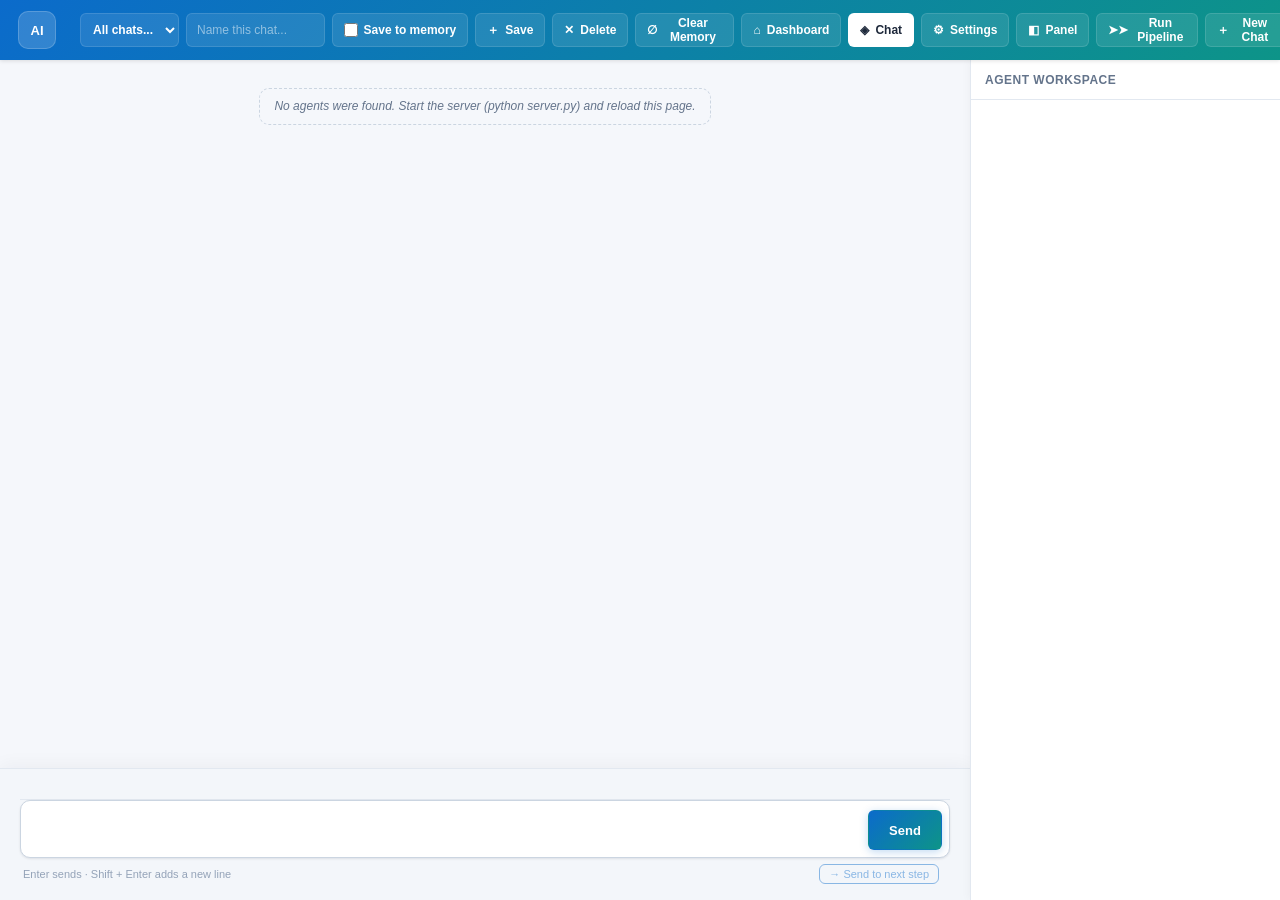
==== commit f5b1cf8a: "Add three-step agent pipeline, tool-loop guard and quote-safe paths" ====
--- a/dashboard/chat.html
+++ b/dashboard/chat.html
@@ -786,6 +786,43 @@
     font-size: 11px;
 }
 
+.sc-nextstep {
+    display: flex;
+    align-items: center;
+    gap: 8px;
+}
+
+.sc-nextstep-btn {
+    border: 1px solid var(--color-header-grad-a, #0b6bcb);
+    color: var(--color-header-grad-a, #0b6bcb);
+    background: transparent;
+    border-radius: var(--radius-small);
+    padding: 3px 9px;
+    font: inherit;
+    font-size: 11px;
+    cursor: pointer;
+    transition: .15s ease;
+}
+
+.sc-nextstep-btn:disabled {
+    opacity: .45;
+    cursor: not-allowed;
+}
+
+.sc-nextstep-btn:hover:not(:disabled) {
+    background: linear-gradient(135deg, var(--color-header-grad-a), var(--color-header-grad-b));
+    color: white;
+}
+
+.sc-nextstep-name {
+    color: var(--color-text-faint);
+    font-size: 11px;
+    max-width: 220px;
+    overflow: hidden;
+    text-overflow: ellipsis;
+    white-space: nowrap;
+}
+
 /* -------------------- BUTTONS -------------------- */
 
 .sc-btn {
@@ -1106,22 +1143,34 @@
     transform: translateX(-50%) translateY(0);
 }
 
-/* Forward-to-agent picker overlay */
+/* Forward-to-agent picker: centered modal overlay, so the agent list can
+   never be clipped by the chat's scroll container. */
+.sc-forward-backdrop {
+    position: fixed;
+    inset: 0;
+    z-index: 2000;
+    background: rgba(15, 23, 42, .45);
+    display: flex;
+    align-items: center;
+    justify-content: center;
+    padding: 20px;
+}
+
 .sc-forward-picker {
-    position: absolute;
-    bottom: calc(100% + 4px);
-    right: 0;
-    min-width: 180px;
+    width: min(320px, 100%);
+    max-height: 70vh;
+    display: flex;
+    flex-direction: column;
     padding: 7px 0;
     border: 1px solid var(--color-border-strong);
     border-radius: var(--radius-medium);
     background: var(--color-surface);
-    box-shadow: 0 6px 20px rgba(15,23,42,.14);
-    z-index: 50;
+    box-shadow: 0 12px 40px rgba(15, 23, 42, .3);
 }
 
 .sc-forward-picker-title {
-    padding: 4px 12px 6px;
+    flex: 0 0 auto;
+    padding: 10px 14px 6px;
     color: var(--color-text-faint);
     font-size: 10px;
     font-weight: 700;
@@ -1130,11 +1179,24 @@
     border-bottom: 1px solid var(--color-border);
 }
 
+.sc-forward-picker-hint {
+    flex: 0 0 auto;
+    padding: 7px 14px 2px;
+    color: var(--color-text-muted);
+    font-size: 12px;
+    line-height: 1.4;
+}
+
+.sc-forward-picker-list {
+    flex: 1 1 auto;
+    overflow-y: auto;
+    padding: 4px 0;
+}
+
 .sc-forward-picker-item {
     display: block;
     width: 100%;
-    max-width: 260px;
-    padding: 7px 12px;
+    padding: 7px 14px;
     overflow: hidden;
     border: 0;
     background: transparent;
@@ -1152,6 +1214,25 @@
     color: var(--color-primary);
 }
 
+.sc-forward-picker-cancel {
+    flex: 0 0 auto;
+    margin: 6px 14px 4px;
+    padding: 7px 12px;
+    border: 1px solid var(--color-border-strong);
+    border-radius: var(--radius-small);
+    background: transparent;
+    color: var(--color-text-soft);
+    font: inherit;
+    font-size: 13px;
+    cursor: pointer;
+}
+
+.sc-forward-picker-cancel:hover {
+    background: var(--color-accent-soft);
+    border-color: var(--color-accent);
+    color: var(--color-accent-strong);
+}
+
 /* -------------------- RESPONSIVE -------------------- */
 
 @media (max-width: 760px) {
@@ -1316,6 +1397,15 @@
         <button
             type="button"
             class="sc-header-btn"
+            id="sc-pipeline"
+            title="Run the whole pipeline (Planner -> Engineer -> Builder) on your idea and try to produce a saved module file">
+            <span>➤➤</span>
+            <span class="label">Run Pipeline</span>
+        </button>
+
+        <button
+            type="button"
+            class="sc-header-btn"
             id="sc-clear"
             title="Start a new chat">
             <span>＋</span>
@@ -1386,6 +1476,16 @@
                 <div class="sc-composer-footer">
                     <span class="sc-input-hint">
                         Enter sends · Shift + Enter adds a new line
+                    </span>
+                    <span class="sc-nextstep" title="Manually forward this agent's last reply to the next pipeline step">
+                        <button
+                            type="button"
+                            class="sc-nextstep-btn"
+                            id="sc-next-step"
+                            disabled>
+                            → Send to next step
+                        </button>
+                        <span class="sc-nextstep-name" id="sc-next-step-name"></span>
                     </span>
                 </div>
 
@@ -2291,11 +2391,26 @@
 let activeSession = null;
 let settings = {};
 
+/* Pipeline feature state (config/pipeline.json via /api/pipeline): the ordered
+   step chain, and the most recent assistant reply the current agent produced
+   (needed to forward it to the next step). */
+let pipelineSteps = [];
+let lastAssistantReply = "";
+
 /* Id of the SAVED chat currently open in the composer (read-only view). When
    the user is chatting live (activeSession.sessionId set), that session id
    wins; openedChatId only matters after openChat() rendered an old chat. */
 let openedChatId = null;
 
+/* Bubbles of the SAVED chat being viewed (openChat() renders it read-only).
+   Used as the fallback source for the "Forward whole chat" transcript while
+   a live session's own messages win whenever they are present. */
+let openedChatMessages = [];
+
+/* Chat ids for which the user already declined AI consolidation, so a
+   read-only reopen does not nag about it again within this page session. */
+const consolidationDismissed = new Set();
+
 
 /* ============================================================
    7. DOM REFERENCES
@@ -2391,6 +2506,21 @@
     ragClearButton:
         document.getElementById(
             "sc-rag-clear"
+        ),
+
+    pipeline:
+        document.getElementById(
+            "sc-pipeline"
+        ),
+
+    nextStep:
+        document.getElementById(
+            "sc-next-step"
+        ),
+
+    nextStepName:
+        document.getElementById(
+            "sc-next-step-name"
         )
 };
 
@@ -2610,7 +2740,18 @@
     });
     row.appendChild(fwdBtn);
 
-    /* 4. Bookmark (placeholder) */
+    /* 4. Forward the WHOLE chat's output to another agent */
+    const fwdChatBtn = el("button", "sc-bubble-btn", "📤");
+    fwdChatBtn.type = "button";
+    fwdChatBtn.title = "Forward whole chat to another agent";
+    fwdChatBtn.setAttribute("aria-label", "Forward whole chat");
+    fwdChatBtn.addEventListener("click", (e) => {
+        e.stopPropagation();
+        toggleForwardPicker(null, bodyEl, fwdChatBtn, { wholeChat: true });
+    });
+    row.appendChild(fwdChatBtn);
+
+    /* 5. Bookmark (placeholder) */
     const bookmarkBtn = el("button", "sc-bubble-btn", "★");
     bookmarkBtn.type = "button";
     bookmarkBtn.title = "Bookmark (coming soon)";
@@ -2676,30 +2817,105 @@
 }
 
 
-/* Open/close an inline agent-picker popover for forwarding the message. */
-function toggleForwardPicker(rawContent, bodyEl, fwdBtn) {
-
-    /* Close any existing picker on the page. */
+/* Make sure the agent catalog is populated (refetch once if boot missed it),
+   so the forward picker ALWAYS has agents to list. */
+async function ensureAgentsLoaded() {
+
+    if (agentsById.size > 0) {
+        return;
+    }
+
+    try {
+
+        const response =
+            await fetch(
+                "/api/agents"
+            );
+
+        if (response.ok) {
+
+            const data =
+                await response.json();
+
+            (data.agents || []).forEach(agent => {
+                agentsById.set(agent.id, agent);
+            });
+        }
+
+    } catch (_) {
+        /* The modal shows "No other agents loaded." when the fetch fails. */
+    }
+}
+
+
+/* Open/close the forward-to-agent dialog. Rendered as a CENTERED MODAL on
+   document.body so it can never be clipped by the chat's scroll container or
+   hidden behind a bubble - the agent list is always visible and clickable.
+   wholeChat: true forwards the WHOLE conversation transcript instead of the
+   single bubble's text. */
+async function toggleForwardPicker(rawContent, bodyEl, fwdBtn, { wholeChat = false } = {}) {
+
+    /* Close any existing picker overlay first. */
     const existing = document.querySelector(".sc-forward-picker");
     if (existing) {
         existing.remove();
-        if (existing._sourceBtn === fwdBtn) {
-            fwdBtn.classList.remove("active");
-            return;
+        existing.parentElement?.remove();
+        fwdBtn.classList.remove("active");
+        return;
+    }
+
+    document.querySelectorAll(".sc-bubble-btn.active")
+        .forEach(btn => btn.classList.remove("active"));
+
+    await ensureAgentsLoaded();
+
+    fwdBtn.classList.add("active");
+
+    const closePicker = () => {
+        backdrop.remove();
+        document.removeEventListener("keydown", onKey, true);
+        fwdBtn.classList.remove("active");
+    };
+
+    const onKey = (e) => {
+        if (e.key === "Escape") {
+            closePicker();
         }
-    }
-
-    fwdBtn.classList.add("active");
+    };
+
+    /* Backdrop: click anywhere outside closes the dialog. */
+    const backdrop = document.createElement("div");
+    backdrop.className = "sc-forward-backdrop";
 
     const picker = document.createElement("div");
     picker.className = "sc-forward-picker";
-    picker._sourceBtn = fwdBtn;
-
-    const title = el("div", "sc-forward-picker-title", "Forward to agent");
-    picker.appendChild(title);
+    picker.setAttribute("role", "dialog");
+    picker.setAttribute("aria-modal", "true");
+    picker.setAttribute(
+        "aria-label",
+        wholeChat ? "Forward chat to" : "Forward to agent"
+    );
+
+    picker.appendChild(
+        el(
+            "div",
+            "sc-forward-picker-title",
+            wholeChat ? "Forward chat to" : "Forward to agent"
+        )
+    );
+
+    if (wholeChat) {
+        picker.appendChild(
+            el(
+                "div",
+                "sc-forward-picker-hint",
+                "Sends the whole chat output into the other agent's input."
+            )
+        );
+    }
 
     /* Every agent EXCEPT the one currently being chatted with, so you cannot
-       forward a message back to its own conversation. */
+       forward back into its own conversation. */
     const agents = Array
         .from(agentsById.values())
         .filter(agent => agent.id !== activeAgent?.id)
@@ -2707,11 +2923,14 @@
             String(a.name || "").localeCompare(String(b.name || ""))
         );
 
+    const list = document.createElement("div");
+    list.className = "sc-forward-picker-list";
+
     if (!agents.length) {
         const none = el("div", "sc-forward-picker-item", "No other agents loaded.");
         none.style.color = "var(--color-text-faint)";
         none.style.pointerEvents = "none";
-        picker.appendChild(none);
+        list.appendChild(none);
     } else {
         agents.forEach(agent => {
             const item = el(
@@ -2722,27 +2941,34 @@
             item.type = "button";
             item.title = agent.description || agent.id;
             item.addEventListener("click", () => {
-                picker.remove();
-                fwdBtn.classList.remove("active");
-                forwardToAgent(rawContent, agent);
+                closePicker();
+                if (wholeChat) {
+                    forwardChat(agent);
+                } else {
+                    forwardToAgent(rawContent, agent);
+                }
             });
-            picker.appendChild(item);
+            list.appendChild(item);
         });
     }
 
-    /* Position relative to bodyEl */
-    bodyEl.style.position = "relative";
-    bodyEl.appendChild(picker);
-
-    /* Close on outside click */
-    const onOutside = (e) => {
-        if (!picker.contains(e.target) && e.target !== fwdBtn) {
-            picker.remove();
-            fwdBtn.classList.remove("active");
-            document.removeEventListener("click", onOutside, { capture: true });
+    picker.appendChild(list);
+
+    const cancel = el("button", "sc-forward-picker-cancel", "Cancel");
+    cancel.type = "button";
+    cancel.addEventListener("click", closePicker);
+    picker.appendChild(cancel);
+
+    backdrop.addEventListener("click", (e) => {
+        if (e.target === backdrop) {
+            closePicker();
         }
-    };
-    setTimeout(() => document.addEventListener("click", onOutside, { capture: true }), 0);
+    });
+
+    document.addEventListener("keydown", onKey, true);
+
+    backdrop.appendChild(picker);
+    document.body.appendChild(backdrop);
 }
 
 
@@ -2755,6 +2981,62 @@
     window.open(url, `ai-chat-${targetAgent.id}`, "width=900,height=680,resizable=yes,scrollbars=yes");
 
     showToast(`Forwarding to ${targetAgent.name}…`);
+}
+
+
+/* Plain-text transcript of the CURRENT chat (live session when active, the
+   opened saved chat otherwise): title + author:content lines per bubble. */
+function buildChatTranscriptText() {
+
+    const messages = (
+        activeSession &&
+        Array.isArray(activeSession.messages) &&
+        activeSession.messages.length > 0
+    ) ? activeSession.messages : openedChatMessages;
+
+    if (!(messages || []).length) {
+        return "";
+    }
+
+    const lines = [
+        `# ${getChatTitle() || "Chat"}`,
+        `(forwarded from ${activeAgent?.name || "the AI chat"})`,
+        ""
+    ];
+
+    (messages || []).forEach(message => {
+        const author =
+            message.author ||
+            (message.role === "user"
+                ? "You"
+                : (activeAgent?.name || "Agent"));
+        lines.push(
+            `**${author}**: ${String(message.text ?? message.content ?? "").trim()}`
+        );
+        lines.push("");
+    });
+
+    return lines.join("\n").trim();
+}
+
+
+function forwardChat(targetAgent) {
+
+    if (!targetAgent) return;
+
+    const transcript = buildChatTranscriptText();
+
+    if (!transcript) {
+        showToast("Nothing to forward - the chat is empty.");
+        return;
+    }
+
+    /* Same delivery as per-message forwarding: open the target agent's chat
+       page with the whole transcript pre-filled, ready to send. */
+    const url = `/static/chat.html?agent=${encodeURIComponent(targetAgent.id)}&prefill=${encodeURIComponent(transcript)}`;
+    window.open(url, `ai-chat-${targetAgent.id}`, "width=900,height=680,resizable=yes,scrollbars=yes");
+
+    showToast(`Forwarding chat to ${targetAgent.name}…`);
 }
 
 
@@ -3044,6 +3326,8 @@
         clearMessages();
 
         openedChatId = id;
+
+        openedChatMessages = chat.messages || [];
 
         (chat.messages || []).forEach(message => {
 
@@ -3080,6 +3364,15 @@
             "ok"
         );
 
+        /* A 3+ version chat opened read-only can also be consolidated (unless
+           the user already declined it during this page session). */
+        if (
+            Number(chat.version) >= 3 &&
+            chat.version !== "C"
+        ) {
+            await maybeOfferConsolidation(chat);
+        }
+
     } catch (_) {
         setSaveStatus(
             "Could not open that chat.",
@@ -3157,6 +3450,9 @@
             result.reply,
             activeAgent.name
         );
+
+        lastAssistantReply = result.reply;
+        updateNextStepChip();
 
         setSaveStatus(
             "Chat tracked on the server.",
@@ -3211,6 +3507,195 @@
         setWaiting(false);
         DOM.input.focus();
     }
+}
+
+
+/* ============================================================
+    13b. PIPELINE: TEST RUN + ONE-STEP-AHEAD FORWARDING
+   ============================================================
+   Two ways to use the Planner -> Engineer -> Builder chain:
+     - Run Pipeline (header button): the server runs every step on one idea
+       and returns each step's output + the final reply in a single request.
+     - Send to next step (composer footer chip): manually forwards this
+       agent's last reply into the chat of the NEXT step, so you can watch and
+       learn how each stage behaves step by step.
+   ============================================================ */
+
+function updateNextStepChip() {
+
+    if (!DOM.nextStep || !DOM.nextStepName) return;
+
+    const steps = pipelineSteps || [];
+
+    if (
+        !activeAgent ||
+        steps.length < 2
+    ) {
+        DOM.nextStep.disabled = true;
+        DOM.nextStepName.textContent = "";
+        return;
+    }
+
+    const idx = steps.indexOf(
+        activeAgent.id
+    );
+
+    if (
+        idx < 0 ||
+        idx + 1 >= steps.length
+    ) {
+        DOM.nextStep.disabled = true;
+        DOM.nextStepName.textContent = "";
+        return;
+    }
+
+    const nextAgent =
+        agentsById.get(
+            steps[idx + 1]
+        );
+
+    DOM.nextStep.disabled =
+        !nextAgent || !lastAssistantReply;
+
+    DOM.nextStepName.textContent =
+        nextAgent
+            ? `-> ${nextAgent.name}`
+            : "";
+}
+
+
+async function runPipelineTest() {
+
+    if (
+        !activeSession ||
+        testRunActive ||
+        activeSession.isWaiting
+    ) {
+        return;
+    }
+
+    const context =
+        DOM.input.value.trim();
+
+    const idea =
+        prompt(
+            "Idea to run through the whole pipeline (Planner -> Engineer -> Builder):",
+            context || "A Hello World box module"
+        );
+
+    if (
+        idea === null ||
+        !idea.trim()
+    ) {
+        return;
+    }
+
+    DOM.input.value = "";
+    autogrow();
+
+    setWaiting(true);
+
+    addBubble(
+        "system",
+        `Pipeline test on: ${idea.trim()}`
+    );
+
+    try {
+
+        const result =
+            await sendChat({
+                message: idea.trim(),
+                agentId: activeAgent.id,
+                model: activeAgent.model,
+                sessionId: "",
+                title: getChatTitle(),
+                runPipeline: true
+            });
+
+        const outputs =
+            (result.pipeline &&
+                result.pipeline.outputs) || [];
+
+        outputs.forEach((step, index) => {
+
+            addBubble(
+                "system",
+                `Step ${index + 1} · ${step.agent_name}\n\n${step.output}`,
+                `Pipeline Step ${index + 1}`
+            );
+        });
+
+        addBubble(
+            "agent",
+            result.reply ||
+                "(pipeline produced no final reply)",
+            "Pipeline Result"
+        );
+
+        setSaveStatus(
+            `Pipeline finished - ${outputs.length} step(s)`,
+            "ok"
+        );
+
+    } catch (error) {
+
+        addBubble(
+            "system",
+            `Pipeline test failed: ${error.message}`
+        );
+
+        setSaveStatus(
+            `Pipeline failed: ${error.message}`,
+            "error"
+        );
+
+    } finally {
+
+        setWaiting(false);
+        DOM.input.focus();
+    }
+}
+
+
+async function forwardToNextStep() {
+
+    if (
+        !activeSession ||
+        activeSession.isWaiting ||
+        !lastAssistantReply
+    ) {
+        return;
+    }
+
+    const steps = pipelineSteps || [];
+
+    if (steps.length < 2) return;
+
+    const idx = steps.indexOf(
+        activeAgent.id
+    );
+
+    if (
+        idx < 0 ||
+        idx + 1 >= steps.length
+    ) {
+        return;
+    }
+
+    const nextAgent =
+        agentsById.get(
+            steps[idx + 1]
+        );
+
+    if (!nextAgent) return;
+
+    const text =
+        `[Previous step output from ${activeAgent.name}]\n\n` +
+        lastAssistantReply;
+
+    switchToAgent(nextAgent);
+
+    await sendTurn(text);
 }
 
 
@@ -3340,13 +3825,140 @@
 }
 
 
+/* Resurrect the server-side active chat after a page reload: the in-progress
+   conversation lives on the server, so a refresh no longer finalizes it.
+   Paints the restored bubbles, re-links the session id, and (when it is time)
+   re-offers consolidation for a chat that already reached 3 versions. */
+async function tryResumeActiveChat() {
+
+    if (!activeSession) {
+        return;
+    }
+
+    let chat = null;
+
+    try {
+
+        const query =
+            activeAgent && activeAgent.id
+                ? `?agent_id=${encodeURIComponent(activeAgent.id)}`
+                : "";
+
+        const response =
+            await fetch(
+                `/api/chats/active${query}`
+            );
+
+        if (!response.ok) {
+            return;
+        }
+
+        chat = await response.json();
+
+    } catch (_) {
+        return;
+    }
+
+    if (
+        !chat ||
+        !chat.messages ||
+        chat.messages.length === 0
+    ) {
+        return;
+    }
+
+    clearMessages();
+
+    openedChatId = null;
+
+    activeSession.sessionId =
+        chat.active === true
+            ? (chat.id || activeSession.sessionId)
+            : null;
+
+    activeSession.title =
+        chat.title || "New chat";
+
+    activeSession.startedAt =
+        chat.startedAt ||
+        new Date().toISOString();
+
+    activeSession.messages =
+        chat.messages || [];
+
+    (chat.messages || []).forEach(message => {
+
+        addBubble(
+            message.role === "user"
+                ? "user"
+                : "agent",
+            message.text || message.content || "",
+            message.author || (
+                message.role === "user"
+                    ? "You"
+                    : activeAgent?.name
+            )
+        );
+    });
+
+    setChatTitle(chat.title || "");
+
+    setSaveStatus(
+        "Resumed the previous chat.",
+        "ok"
+    );
+
+    /* A resumed open chat may already sit at 3+ versions - offer consolidation
+       once (respecting any earlier decline within this page session). */
+    if (
+        Number(chat.version) >= 3 &&
+        chat.version !== "C"
+    ) {
+        await maybeOfferConsolidation(chat);
+    }
+}
+
+
 /* Start the current agent completely fresh: finalize the active chat on the
    server, wipe the session data + rendered bubbles, and prepare the input for
    the next message. This is the single source of truth used by the header
-   "New Chat" button and the side panel "Clear Chat" action. */
+   "New Chat" button and the side panel "Clear Chat" action.
+
+   Reset asks FIRST: "save this chat as a new version?" - OK saves (the reset
+   then becomes the NEXT version, exactly like an explicit Save), Cancel
+   discards the in-progress chat without writing a transcript. Abort keeps the
+   current chat untouched. */
 async function startNewChat() {
 
-    await finalizeActiveChat({ quiet: true });
+    if (
+        activeSession &&
+        activeSession.sessionId &&
+        (activeSession.messages || []).length > 0
+    ) {
+
+        const proceed =
+            window.confirm(
+                "Start a new chat? This ends the current chat.\n\n" +
+                "OK = continue, Cancel = stay in the current chat."
+            );
+
+        if (!proceed) {
+            return;
+        }
+
+        const save = window.confirm(
+            "Save the current chat as a new version before starting fresh?\n\n" +
+            "OK = save it, Cancel = discard it (no transcript is written)."
+        );
+
+        if (save) {
+            await finalizeActiveChat({ quiet: true });
+        } else {
+            await discardActiveChat();
+        }
+    } else {
+        await finalizeActiveChat({ quiet: true });
+    }
 
     if (activeSession) {
         activeSession.newChat();
@@ -3392,9 +4004,11 @@
         const tag =
             chat.status === "active"
                 ? " (active)"
-                : chat.version
-                    ? ` (v${chat.version})`
-                    : "";
+                : String(chat.version || "").toUpperCase() === "C"
+                    ? " (consolidated)"
+                    : chat.version
+                        ? ` (v${chat.version})`
+                        : "";
 
         option.textContent =
             `${chat.title || chat.fileName}${tag}`;
@@ -3498,7 +4112,9 @@
 
                     body: JSON.stringify({
                         title,
-                        rag: DOM.ragToggle.checked
+                        rag: DOM.ragToggle.checked,
+                        agentId:
+                            activeSession.agentId || ""
                     })
                 }
             );
@@ -3524,6 +4140,10 @@
             );
         }
 
+        if (!quiet && result.consolidation_offered) {
+            await maybeOfferConsolidation(result);
+        }
+
         return result;
 
     } catch (error) {
@@ -3537,6 +4157,159 @@
 
         return null;
     }
+}
+
+
+/* Discard the active chat WITHOUT writing a transcript: the server drops the
+   in-progress session entirely (no '# VERSION' section is appended). Used by
+   the reset flow when the user chooses not to save. */
+async function discardActiveChat() {
+
+    if (
+        !activeSession ||
+        !activeSession.sessionId
+    ) {
+        return null;
+    }
+
+    try {
+
+        const response =
+            await fetch(
+                "/api/chats/end",
+                {
+                    method: "POST",
+
+                    headers: {
+                        "Content-Type":
+                            "application/json"
+                    },
+
+                    body: JSON.stringify({
+                        discard: true,
+                        agentId:
+                            activeSession.agentId || ""
+                    })
+                }
+            );
+
+        const result =
+            await response.json();
+
+        if (
+            !response.ok ||
+            !result.discarded
+        ) {
+
+            throw new Error(
+                result.error ||
+                "Discard failed."
+            );
+        }
+
+        setSaveStatus(
+            "Previous chat discarded (no transcript written).",
+            "ok"
+        );
+
+        return result;
+
+    } catch (error) {
+
+        setSaveStatus(
+            `Discard failed: ${error.message}`,
+            "error"
+        );
+
+        return null;
+    }
+}
+
+
+/* Offer AI consolidation for the chat that was just saved: once a transcript
+   holds 3+ '# VERSION' sections the slot is worth turning into a summary +
+   full-text archive (version "C"). Purely opt-in - Declining does nothing. */
+async function maybeOfferConsolidation(chat) {
+
+    const chatId =
+        chat && (chat.id || chatIdFromResult(chat));
+
+    if (!chatId || consolidationDismissed.has(chatId)) {
+        return;
+    }
+
+    const consolidate =
+        window.confirm(
+            "This chat now has 3 versions saved. Consolidate them into a " +
+            "single summary + full-conversation archive?\n\n" +
+            "OK = run AI consolidation, Cancel = keep the versions as-is."
+        );
+
+    if (!consolidate) {
+        consolidationDismissed.add(chatId);
+        return;
+    }
+
+    try {
+
+        const response =
+            await fetch(
+                "/api/chats/consolidate",
+                {
+                    method: "POST",
+
+                    headers: {
+                        "Content-Type":
+                            "application/json"
+                    },
+
+                    body: JSON.stringify({
+                        chatId,
+                        model:
+                            activeSession?.model || ""
+                    })
+                }
+            );
+
+        const result =
+            await response.json();
+
+        if (!response.ok || !result.ok) {
+
+            throw new Error(
+                String(result.detail || result.error || "") ||
+                "Consolidation failed."
+            );
+        }
+
+        setSaveStatus(
+            `Consolidated: ${result.summary_preview || ""}`.trim(),
+            "ok"
+        );
+
+        await refreshChatsDropdown();
+
+    } catch (error) {
+
+        setSaveStatus(
+            `Consolidation failed: ${error.message}`,
+            "error"
+        );
+    }
+}
+
+
+/* The /api/chats/end response carries id when the chat is saved; the legacy
+   path only returned file/version, so recover the id from the file stem. */
+function chatIdFromResult(chat) {
+
+    if (!chat || !chat.file || chat.id) {
+        return chat && chat.id;
+    }
+
+    return chat.file
+        .replace(/\.txt$/i, "")
+        .replace(/-C$/, "");
 }
 
 
@@ -3735,6 +4508,7 @@
                 agentId: agent.id,
                 agentName: agent.name,
                 model:
+                    agent.model ||
                     settings.defaultModel ||
                     ""
             })
@@ -3766,6 +4540,8 @@
     openedChatId = null;
 
     buildPanel(agent);
+
+    updateNextStepChip();
 }
 
 
@@ -3960,6 +4736,19 @@
                 ).agents || [];
         }
 
+        const pipelineResponse =
+            await fetch(
+                "/api/pipeline"
+            );
+
+        if (pipelineResponse.ok) {
+
+            pipelineSteps =
+                (
+                    await pipelineResponse.json()
+                ).steps || [];
+        }
+
     } catch (_) {
         /* Error handled below. */
     }
@@ -4002,6 +4791,15 @@
 
 
     switchToAgent(target);
+
+    updateNextStepChip();
+
+    /* Reload resume: the server keeps the active chat (its messages survive a
+       page refresh). Restore it so the conversation picks up where it was.
+       Saved-test-run mode (?runTests=1) starts clean instead. */
+    if (params.get("runTests") !== "1") {
+        await tryResumeActiveChat();
+    }
 
     /* Smaller screens default to the side panel collapsed so the chat gets the
        full column width; the header toggle still opens it. Large screens open
@@ -4436,6 +5234,18 @@
 );
 
 
+DOM.pipeline.addEventListener(
+    "click",
+    runPipelineTest
+);
+
+
+DOM.nextStep.addEventListener(
+    "click",
+    forwardToNextStep
+);
+
+
 /* Keep the header title field and the panel "Chat title" field in sync
    live as the user types in either one. node.value writes are non-triggering,
    so the two listeners cannot loop. */
